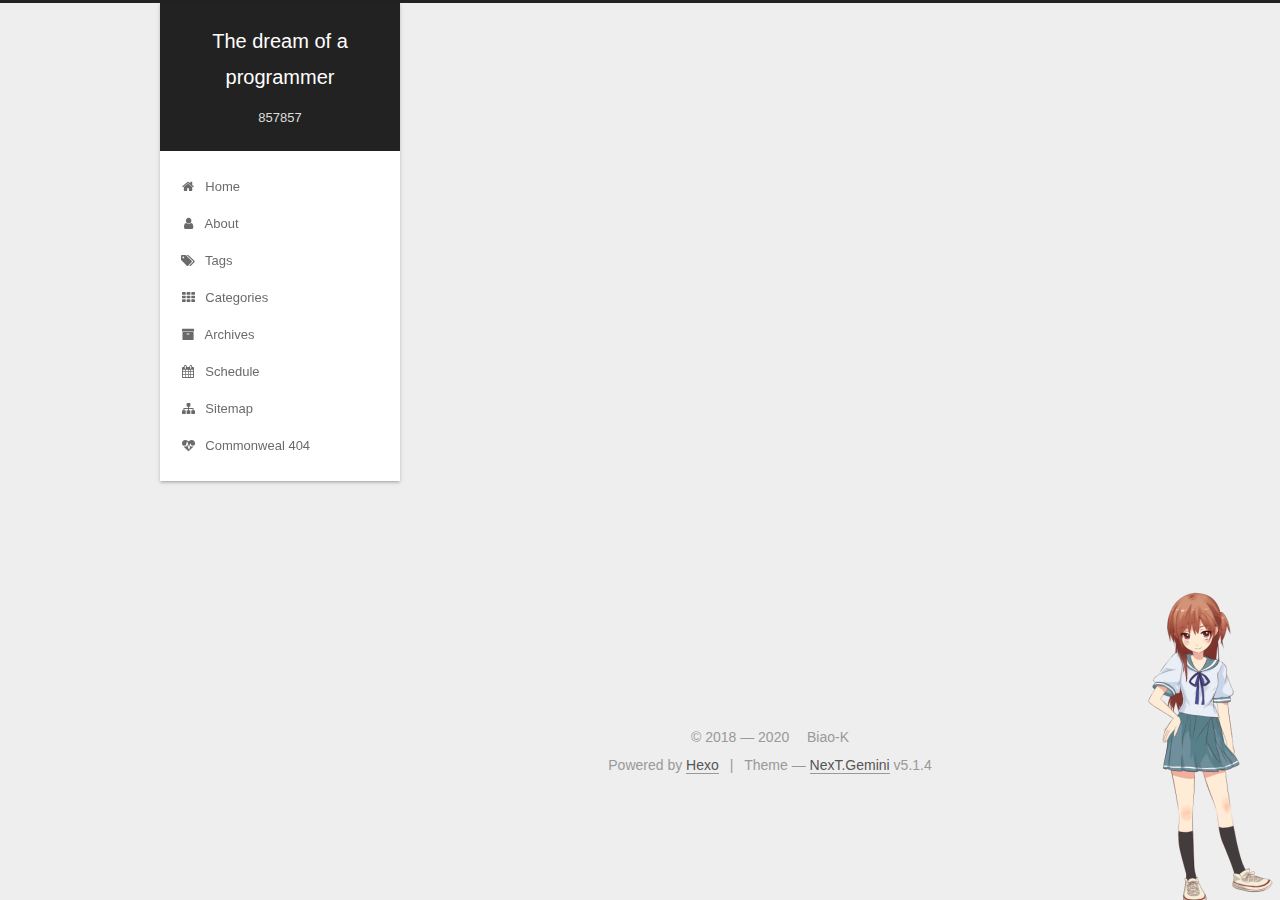
==== archives/index.html @ b8d82d02 "Site updated: 2020-04-16 10:19:57" ====
<!DOCTYPE html>



  


<html class="theme-next gemini use-motion" lang="en">
<head>
  <meta charset="UTF-8"/>
<meta http-equiv="X-UA-Compatible" content="IE=edge" />
<meta name="viewport" content="width=device-width, initial-scale=1, maximum-scale=1"/>
<meta name="theme-color" content="#222">









<meta http-equiv="Cache-Control" content="no-transform" />
<meta http-equiv="Cache-Control" content="no-siteapp" />
















  
  
  <link href="/lib/fancybox/source/jquery.fancybox.css?v=2.1.5" rel="stylesheet" type="text/css" />







<link href="/lib/font-awesome/css/font-awesome.min.css?v=4.6.2" rel="stylesheet" type="text/css" />

<link href="/css/main.css?v=5.1.4" rel="stylesheet" type="text/css" />


  <link rel="apple-touch-icon" sizes="180x180" href="/images/jb.png?v=5.1.4">


  <link rel="icon" type="image/png" sizes="32x32" href="/images/jb.png?v=5.1.4">


  <link rel="icon" type="image/png" sizes="16x16" href="/images/jb.png?v=5.1.4">


  <link rel="mask-icon" href="/images/jb.png?v=5.1.4" color="#222">





  <meta name="keywords" content="Hexo, NexT" />










<meta name="description" content="自己太垃圾了">
<meta property="og:type" content="website">
<meta property="og:title" content="The dream of a programmer">
<meta property="og:url" content="http://yoursite.com/archives/index.html">
<meta property="og:site_name" content="The dream of a programmer">
<meta property="og:description" content="自己太垃圾了">
<meta property="og:locale" content="en_US">
<meta property="article:author" content="Biao-K">
<meta property="article:tag" content="爬虫">
<meta property="article:tag" content="python">
<meta name="twitter:card" content="summary">



<script type="text/javascript" id="hexo.configurations">
  var NexT = window.NexT || {};
  var CONFIG = {
    root: '/',
    scheme: 'Gemini',
    version: '5.1.4',
    sidebar: {"position":"left","display":"post","offset":12,"b2t":false,"scrollpercent":false,"onmobile":false},
    fancybox: true,
    tabs: true,
    motion: {"enable":true,"async":false,"transition":{"post_block":"fadeIn","post_header":"slideDownIn","post_body":"slideDownIn","coll_header":"slideLeftIn","sidebar":"slideUpIn"}},
    duoshuo: {
      userId: '0',
      author: 'Author'
    },
    algolia: {
      applicationID: '',
      apiKey: '',
      indexName: '',
      hits: {"per_page":10},
      labels: {"input_placeholder":"Search for Posts","hits_empty":"We didn't find any results for the search: ${query}","hits_stats":"${hits} results found in ${time} ms"}
    }
  };
</script>



  <link rel="canonical" href="http://yoursite.com/archives/"/>





  <title>Archive | The dream of a programmer</title>
  








<meta name="generator" content="Hexo 4.2.0"></head>

<body itemscope itemtype="http://schema.org/WebPage" lang="en">

  
  
    
  

  <div class="container sidebar-position-left page-archive">
    <div class="headband"></div>

    <header id="header" class="header" itemscope itemtype="http://schema.org/WPHeader">
      <div class="header-inner"><div class="site-brand-wrapper">
  <div class="site-meta ">
    

    <div class="custom-logo-site-title">
      <a href="/"  class="brand" rel="start">
        <span class="logo-line-before"><i></i></span>
        <span class="site-title">The dream of a programmer</span>
        <span class="logo-line-after"><i></i></span>
      </a>
    </div>
      
        <p class="site-subtitle">857857</p>
      
  </div>

  <div class="site-nav-toggle">
    <button>
      <span class="btn-bar"></span>
      <span class="btn-bar"></span>
      <span class="btn-bar"></span>
    </button>
  </div>
</div>

<nav class="site-nav">
  

  
    <ul id="menu" class="menu">
      
        
        <li class="menu-item menu-item-home">
          <a href="/%20" rel="section">
            
              <i class="menu-item-icon fa fa-fw fa-home"></i> <br />
            
            Home
          </a>
        </li>
      
        
        <li class="menu-item menu-item-about">
          <a href="/about/%20" rel="section">
            
              <i class="menu-item-icon fa fa-fw fa-user"></i> <br />
            
            About
          </a>
        </li>
      
        
        <li class="menu-item menu-item-tags">
          <a href="/tags/%20" rel="section">
            
              <i class="menu-item-icon fa fa-fw fa-tags"></i> <br />
            
            Tags
          </a>
        </li>
      
        
        <li class="menu-item menu-item-categories">
          <a href="/categories/%20" rel="section">
            
              <i class="menu-item-icon fa fa-fw fa-th"></i> <br />
            
            Categories
          </a>
        </li>
      
        
        <li class="menu-item menu-item-archives">
          <a href="/archives/%20" rel="section">
            
              <i class="menu-item-icon fa fa-fw fa-archive"></i> <br />
            
            Archives
          </a>
        </li>
      
        
        <li class="menu-item menu-item-schedule">
          <a href="/schedule/%20" rel="section">
            
              <i class="menu-item-icon fa fa-fw fa-calendar"></i> <br />
            
            Schedule
          </a>
        </li>
      
        
        <li class="menu-item menu-item-sitemap">
          <a href="/sitemap.xml%20" rel="section">
            
              <i class="menu-item-icon fa fa-fw fa-sitemap"></i> <br />
            
            Sitemap
          </a>
        </li>
      
        
        <li class="menu-item menu-item-commonweal">
          <a href="/404/%20" rel="section">
            
              <i class="menu-item-icon fa fa-fw fa-heartbeat"></i> <br />
            
            Commonweal 404
          </a>
        </li>
      

      
    </ul>
  

  
</nav>



 </div>
    </header>

    <main id="main" class="main">
      <div class="main-inner">
        <div class="content-wrap">
          <div id="content" class="content">
            

  
  
  
  <div class="post-block archive">
    <div id="posts" class="posts-collapse">
      <span class="archive-move-on"></span>

      <span class="archive-page-counter">
        
        
        
          
        
        Um..! 2 posts in total. Keep on posting.
      </span>

      

        
        
        

        
          
          <div class="collection-title">
            <h1 class="archive-year" id="archive-year-2020">2020</h1>
          </div>
        
        

        

  <article class="post post-type-normal" itemscope itemtype="http://schema.org/Article">
    <header class="post-header">

      <h2 class="post-title">
        
            <a class="post-title-link" href="/2020/04/16/hello-world/" itemprop="url">
              
                <span itemprop="name">Hello World</span>
              
            </a>
        
      </h2>

      <div class="post-meta">
        <time class="post-time" itemprop="dateCreated"
              datetime="2020-04-16T09:15:51+08:00"
              content="2020-04-16" >
          04-16
        </time>
      </div>

    </header>
  </article>



      

        
        
        

        
        

        

  <article class="post post-type-normal" itemscope itemtype="http://schema.org/Article">
    <header class="post-header">

      <h2 class="post-title">
        
            <a class="post-title-link" href="/2020/04/15/%E5%AE%89%E8%A3%85docker/" itemprop="url">
              
                <span itemprop="name">安装docker</span>
              
            </a>
        
      </h2>

      <div class="post-meta">
        <time class="post-time" itemprop="dateCreated"
              datetime="2020-04-15T15:44:01+08:00"
              content="2020-04-15" >
          04-15
        </time>
      </div>

    </header>
  </article>



      

    </div>
  </div>
  
  
  

  



          </div>
          


          

        </div>
        
          
  
  <div class="sidebar-toggle">
    <div class="sidebar-toggle-line-wrap">
      <span class="sidebar-toggle-line sidebar-toggle-line-first"></span>
      <span class="sidebar-toggle-line sidebar-toggle-line-middle"></span>
      <span class="sidebar-toggle-line sidebar-toggle-line-last"></span>
    </div>
  </div>

  <aside id="sidebar" class="sidebar">
    
    <div class="sidebar-inner">

      

      

      <section class="site-overview-wrap sidebar-panel sidebar-panel-active">
        <div class="site-overview">
          <div class="site-author motion-element" itemprop="author" itemscope itemtype="http://schema.org/Person">
            
              <p class="site-author-name" itemprop="name">Biao-K</p>
              <p class="site-description motion-element" itemprop="description">自己太垃圾了</p>
          </div>

          <nav class="site-state motion-element">

            
              <div class="site-state-item site-state-posts">
              
                <a href="/archives/%20%7C%7C%20archive">
              
                  <span class="site-state-item-count">2</span>
                  <span class="site-state-item-name">posts</span>
                </a>
              </div>
            

            

            

          </nav>

          

          

          
          

          
          

          

        </div>
      </section>

      

      

    </div>
  </aside>


        
      </div>
    </main>

    <footer id="footer" class="footer">
      <div class="footer-inner">
        <div class="copyright">&copy; 2018 &mdash; <span itemprop="copyrightYear">2020</span>
  <span class="with-love">
    <i class="fa fa-[object Object]"></i>
  </span>
  <span class="author" itemprop="copyrightHolder">Biao-K</span>

  
</div>


  <div class="powered-by">Powered by <a class="theme-link" target="_blank" href="https://hexo.io">Hexo</a></div>



  <span class="post-meta-divider">|</span>



  <div class="theme-info">Theme &mdash; <a class="theme-link" target="_blank" href="https://github.com/iissnan/hexo-theme-next">NexT.Gemini</a> v5.1.4</div>




        







        
      </div>
    </footer>

    
      <div class="back-to-top">
        <i class="fa fa-arrow-up"></i>
        
      </div>
    

    

  </div>

  

<script type="text/javascript">
  if (Object.prototype.toString.call(window.Promise) !== '[object Function]') {
    window.Promise = null;
  }
</script>









  












  
  
    <script type="text/javascript" src="/lib/jquery/index.js?v=2.1.3"></script>
  

  
  
    <script type="text/javascript" src="/lib/fastclick/lib/fastclick.min.js?v=1.0.6"></script>
  

  
  
    <script type="text/javascript" src="/lib/jquery_lazyload/jquery.lazyload.js?v=1.9.7"></script>
  

  
  
    <script type="text/javascript" src="/lib/velocity/velocity.min.js?v=1.2.1"></script>
  

  
  
    <script type="text/javascript" src="/lib/velocity/velocity.ui.min.js?v=1.2.1"></script>
  

  
  
    <script type="text/javascript" src="/lib/fancybox/source/jquery.fancybox.pack.js?v=2.1.5"></script>
  


  


  <script type="text/javascript" src="/js/src/utils.js?v=5.1.4"></script>

  <script type="text/javascript" src="/js/src/motion.js?v=5.1.4"></script>



  
  


  <script type="text/javascript" src="/js/src/affix.js?v=5.1.4"></script>

  <script type="text/javascript" src="/js/src/schemes/pisces.js?v=5.1.4"></script>



  

  


  <script type="text/javascript" src="/js/src/bootstrap.js?v=5.1.4"></script>



  


  




	





  





  












  





  

  

  

  
  

  

  

  

<script src="/live2dw/lib/L2Dwidget.min.js?094cbace49a39548bed64abff5988b05"></script><script>L2Dwidget.init({"pluginModelPath":"assets/","model":{"jsonPath":"/live2dw/assets/hibiki.model.json"},"display":{"position":"right","width":150,"height":345},"mobile":{"show":true},"log":false,"pluginJsPath":"lib/","pluginRootPath":"live2dw/","tagMode":false});</script></body>
</html>
---- css/main.css ----
/* normalize.css v3.0.2 | MIT License | git.io/normalize */
html {
  font-family: sans-serif; /* 1 */
  -ms-text-size-adjust: 100%; /* 2 */
  -webkit-text-size-adjust: 100%; /* 2 */
}
body {
  margin: 0;
}
article,
aside,
details,
figcaption,
figure,
footer,
header,
hgroup,
main,
menu,
nav,
section,
summary {
  display: block;
}
audio,
canvas,
progress,
video {
  display: inline-block; /* 1 */
  vertical-align: baseline; /* 2 */
}
audio:not([controls]) {
  display: none;
  height: 0;
}
[hidden],
template {
  display: none;
}
a {
  background-color: transparent;
}
a:active,
a:hover {
  outline: 0;
}
abbr[title] {
  border-bottom: 1px dotted;
}
b,
strong {
  font-weight: bold;
}
dfn {
  font-style: italic;
}
h1 {
  font-size: 2em;
  margin: 0.67em 0;
}
mark {
  background: #ff0;
  color: #000;
}
small {
  font-size: 80%;
}
sub,
sup {
  font-size: 75%;
  line-height: 0;
  position: relative;
  vertical-align: baseline;
}
sup {
  top: -0.5em;
}
sub {
  bottom: -0.25em;
}
img {
  border: 0;
}
svg:not(:root) {
  overflow: hidden;
}
figure {
  margin: 1em 40px;
}
hr {
  -moz-box-sizing: content-box;
  box-sizing: content-box;
  height: 0;
}
pre {
  overflow: auto;
}
code,
kbd,
pre,
samp {
  font-family: monospace, monospace;
  font-size: 1em;
}
button,
input,
optgroup,
select,
textarea {
  color: inherit; /* 1 */
  font: inherit; /* 2 */
  margin: 0; /* 3 */
}
button {
  overflow: visible;
}
button,
select {
  text-transform: none;
}
button,
html input[type="button"],
input[type="reset"],
input[type="submit"] {
  -webkit-appearance: button; /* 2 */
  cursor: pointer; /* 3 */
}
button[disabled],
html input[disabled] {
  cursor: default;
}
button::-moz-focus-inner,
input::-moz-focus-inner {
  border: 0;
  padding: 0;
}
input {
  line-height: normal;
}
input[type="checkbox"],
input[type="radio"] {
  box-sizing: border-box; /* 1 */
  padding: 0; /* 2 */
}
input[type="number"]::-webkit-inner-spin-button,
input[type="number"]::-webkit-outer-spin-button {
  height: auto;
}
input[type="search"] {
  -webkit-appearance: textfield; /* 1 */
  -moz-box-sizing: content-box;
  -webkit-box-sizing: content-box; /* 2 */
  box-sizing: content-box;
}
input[type="search"]::-webkit-search-cancel-button,
input[type="search"]::-webkit-search-decoration {
  -webkit-appearance: none;
}
fieldset {
  border: 1px solid #c0c0c0;
  margin: 0 2px;
  padding: 0.35em 0.625em 0.75em;
}
legend {
  border: 0; /* 1 */
  padding: 0; /* 2 */
}
textarea {
  overflow: auto;
}
optgroup {
  font-weight: bold;
}
table {
  border-collapse: collapse;
  border-spacing: 0;
}
td,
th {
  padding: 0;
}
::selection {
  background: #262a30;
  color: #fff;
}
body {
  position: relative;
  font-family: 'Lato', "PingFang SC", "Microsoft YaHei", sans-serif;
  font-size: 14px;
  line-height: 2;
  color: #555;
  background: #eee;
}
@media (max-width: 767px) {
  body {
    padding-right: 0 !important;
  }
}
@media (min-width: 768px) and (max-width: 991px) {
  body {
    padding-right: 0 !important;
  }
}
@media (min-width: 1600px) {
  body {
    font-size: 16px;
  }
}
h1,
h2,
h3,
h4,
h5,
h6 {
  margin: 0;
  padding: 0;
  font-weight: bold;
  line-height: 1.5;
  font-family: 'Lato', "PingFang SC", "Microsoft YaHei", sans-serif;
}
h2,
h3,
h4,
h5,
h6 {
  margin: 20px 0 15px;
}
h1 {
  font-size: 22px;
}
@media (max-width: 767px) {
  h1 {
    font-size: 18px;
  }
}
h2 {
  font-size: 20px;
}
@media (max-width: 767px) {
  h2 {
    font-size: 16px;
  }
}
h3 {
  font-size: 18px;
}
@media (max-width: 767px) {
  h3 {
    font-size: 14px;
  }
}
h4 {
  font-size: 16px;
}
@media (max-width: 767px) {
  h4 {
    font-size: 12px;
  }
}
h5 {
  font-size: 14px;
}
@media (max-width: 767px) {
  h5 {
    font-size: 10px;
  }
}
h6 {
  font-size: 12px;
}
@media (max-width: 767px) {
  h6 {
    font-size: 8px;
  }
}
p {
  margin: 0 0 20px 0;
}
a {
  color: #555;
  text-decoration: none;
  outline: none;
  border-bottom: 1px solid #999;
  word-wrap: break-word;
}
a:hover {
  color: #222;
  border-bottom-color: #222;
}
blockquote {
  margin: 0;
  padding: 0;
}
img {
  display: block;
  margin: auto;
  max-width: 100%;
  height: auto;
}
hr {
  margin: 40px 0;
  height: 3px;
  border: none;
  background-color: #ddd;
  background-image: repeating-linear-gradient(-45deg, #fff, #fff 4px, transparent 4px, transparent 8px);
}
blockquote {
  padding: 0 15px;
  color: #666;
  border-left: 4px solid #ddd;
}
blockquote cite::before {
  content: "-";
  padding: 0 5px;
}
dt {
  font-weight: 700;
}
dd {
  margin: 0;
  padding: 0;
}
kbd {
  border: 1px solid #ccc;
  border-radius: 0.2em;
  box-shadow: 0.1em 0.1em 0.2em rgba(0,0,0,0.1);
  background-color: #f9f9f9;
  font-family: inherit;
  background-image: -webkit-linear-gradient(top, #eee, #fff, #eee);
  padding: 0.1em 0.3em;
  white-space: nowrap;
}
.text-left {
  text-align: left;
}
.text-center {
  text-align: center;
}
.text-right {
  text-align: right;
}
.text-justify {
  text-align: justify;
}
.text-nowrap {
  white-space: nowrap;
}
.text-lowercase {
  text-transform: lowercase;
}
.text-uppercase {
  text-transform: uppercase;
}
.text-capitalize {
  text-transform: capitalize;
}
.center-block {
  display: block;
  margin-left: auto;
  margin-right: auto;
}
.clearfix:before,
.clearfix:after {
  content: " ";
  display: table;
}
.clearfix:after {
  clear: both;
}
.pullquote {
  width: 45%;
}
.pullquote.left {
  float: left;
  margin-left: 5px;
  margin-right: 10px;
}
.pullquote.right {
  float: right;
  margin-left: 10px;
  margin-right: 5px;
}
.affix.affix.affix {
  position: fixed;
}
.translation {
  margin-top: -20px;
  font-size: 14px;
  color: #999;
}
.scrollbar-measure {
  width: 100px;
  height: 100px;
  overflow: scroll;
  position: absolute;
  top: -9999px;
}
.use-motion .motion-element {
  opacity: 0;
}
table {
  margin: 20px 0;
  width: 100%;
  border-collapse: collapse;
  border-spacing: 0;
  border: 1px solid #ddd;
  font-size: 14px;
  table-layout: fixed;
  word-wrap: break-all;
}
table>tbody>tr:nth-of-type(odd) {
  background-color: #f9f9f9;
}
table>tbody>tr:hover {
  background-color: #f5f5f5;
}
caption,
th,
td {
  padding: 8px;
  text-align: left;
  vertical-align: middle;
  font-weight: normal;
}
th,
td {
  border-bottom: 3px solid #ddd;
  border-right: 1px solid #eee;
}
th {
  padding-bottom: 10px;
  font-weight: 700;
}
td {
  border-bottom-width: 1px;
}
html,
body {
  height: 100%;
}
.container {
  position: relative;
  min-height: 100%;
}
.header-inner {
  margin: 0 auto;
  padding: 100px 0 70px;
  width: calc(100% - 252px);
}
@media (min-width: 1600px) {
  .container .header-inner {
    width: 900px;
  }
}
.main {
  padding-bottom: 150px;
}
.main-inner {
  margin: 0 auto;
  width: calc(100% - 252px);
}
@media (min-width: 1600px) {
  .container .main-inner {
    width: 900px;
  }
}
.footer {
  position: absolute;
  left: 0;
  bottom: 0;
  width: 100%;
  min-height: 50px;
}
.footer-inner {
  box-sizing: border-box;
  margin: 20px auto;
  width: calc(100% - 252px);
}
@media (min-width: 1600px) {
  .container .footer-inner {
    width: 900px;
  }
}
pre,
.highlight {
  overflow: auto;
  margin: 20px 0;
  padding: 0;
  font-size: 13px;
  color: #4d4d4c;
  background: #f7f7f7;
  line-height: 1.6;
}
pre,
code {
  font-family: consolas, Menlo, "PingFang SC", "Microsoft YaHei", monospace;
}
code {
  padding: 2px 4px;
  word-wrap: break-word;
  color: #555;
  background: #eee;
  border-radius: 3px;
  font-size: 13px;
}
pre {
  padding: 10px;
}
pre code {
  padding: 0;
  color: #4d4d4c;
  background: none;
  text-shadow: none;
}
.highlight {
  border-radius: 1px;
}
.highlight pre {
  border: none;
  margin: 0;
  padding: 10px 0;
}
.highlight table {
  margin: 0;
  width: auto;
  border: none;
}
.highlight td {
  border: none;
  padding: 0;
}
.highlight figcaption {
  font-size: 1em;
  color: #4d4d4c;
  line-height: 1em;
  margin-bottom: 1em;
}
.highlight figcaption:before,
.highlight figcaption:after {
  content: " ";
  display: table;
}
.highlight figcaption:after {
  clear: both;
}
.highlight figcaption a {
  float: right;
  color: #4d4d4c;
}
.highlight figcaption a:hover {
  border-bottom-color: #4d4d4c;
}
.highlight .gutter pre {
  padding-left: 10px;
  padding-right: 10px;
  color: #869194;
  text-align: right;
  background-color: #eff2f3;
}
.highlight .code pre {
  width: 100%;
  padding-left: 10px;
  padding-right: 10px;
  background-color: #f7f7f7;
}
.highlight .line {
  height: 20px;
}
.gutter {
  -webkit-user-select: none;
  -moz-user-select: none;
  -ms-user-select: none;
  user-select: none;
}
.gist table {
  width: auto;
}
.gist table td {
  border: none;
}
pre .deletion {
  background: #fdd;
}
pre .addition {
  background: #dfd;
}
pre .meta {
  color: #8959a8;
}
pre .comment {
  color: #8e908c;
}
pre .variable,
pre .attribute,
pre .tag,
pre .regexp,
pre .ruby .constant,
pre .xml .tag .title,
pre .xml .pi,
pre .xml .doctype,
pre .html .doctype,
pre .css .id,
pre .css .class,
pre .css .pseudo {
  color: #c82829;
}
pre .number,
pre .preprocessor,
pre .built_in,
pre .literal,
pre .params,
pre .constant,
pre .command {
  color: #f5871f;
}
pre .ruby .class .title,
pre .css .rules .attribute,
pre .string,
pre .value,
pre .inheritance,
pre .header,
pre .ruby .symbol,
pre .xml .cdata,
pre .special,
pre .number,
pre .formula {
  color: #718c00;
}
pre .title,
pre .css .hexcolor {
  color: #3e999f;
}
pre .function,
pre .python .decorator,
pre .python .title,
pre .ruby .function .title,
pre .ruby .title .keyword,
pre .perl .sub,
pre .javascript .title,
pre .coffeescript .title {
  color: #4271ae;
}
pre .keyword,
pre .javascript .function {
  color: #8959a8;
}
.full-image.full-image.full-image.full-image {
  border: none;
  max-width: 100%;
  width: auto;
  margin: 20px auto 25px;
}
@media (min-width: 992px) {
  .full-image.full-image.full-image.full-image {
    max-width: none;
    width: 118%;
    margin: 0 -9%;
  }
}
.blockquote-center,
.page-home .post-type-quote blockquote,
.page-post-detail .post-type-quote blockquote {
  position: relative;
  margin: 40px 0;
  padding: 0;
  border-left: none;
  text-align: center;
}
.blockquote-center::before,
.page-home .post-type-quote blockquote::before,
.page-post-detail .post-type-quote blockquote::before,
.blockquote-center::after,
.page-home .post-type-quote blockquote::after,
.page-post-detail .post-type-quote blockquote::after {
  position: absolute;
  content: ' ';
  display: block;
  width: 100%;
  height: 24px;
  opacity: 0.2;
  background-repeat: no-repeat;
  background-position: 0 -6px;
  background-size: 22px 22px;
}
.blockquote-center::before,
.page-home .post-type-quote blockquote::before,
.page-post-detail .post-type-quote blockquote::before {
  top: -20px;
  background-image: url("../images/quote-l.svg");
  border-top: 1px solid #ccc;
}
.blockquote-center::after,
.page-home .post-type-quote blockquote::after,
.page-post-detail .post-type-quote blockquote::after {
  bottom: -20px;
  background-image: url("../images/quote-r.svg");
  border-bottom: 1px solid #ccc;
  background-position: 100% 8px;
}
.blockquote-center p,
.page-home .post-type-quote blockquote p,
.page-post-detail .post-type-quote blockquote p,
.blockquote-center div,
.page-home .post-type-quote blockquote div,
.page-post-detail .post-type-quote blockquote div {
  text-align: center;
}
.post .post-body .group-picture img {
  box-sizing: border-box;
  padding: 0 3px;
  border: none;
}
.post .group-picture-row {
  overflow: hidden;
  margin-top: 6px;
}
.post .group-picture-row:first-child {
  margin-top: 0;
}
.post .group-picture-column {
  float: left;
}
.page-post-detail .post-body .group-picture-column {
  float: none;
  margin-top: 10px;
  width: auto !important;
}
.page-post-detail .post-body .group-picture-column img {
  margin: 0 auto;
}
.page-archive .group-picture-container {
  overflow: hidden;
}
.page-archive .group-picture-row {
  float: left;
}
.page-archive .group-picture-row:first-child {
  margin-top: 6px;
}
.page-archive .group-picture-column {
  max-width: 150px;
  max-height: 150px;
}
.post-body .note {
  position: relative;
  padding: 15px;
  margin-bottom: 20px;
  border: 1px solid #eee;
  border-left-width: 5px;
  border-radius: 3px;
}
.post-body .note h2,
.post-body .note h3,
.post-body .note h4,
.post-body .note h5,
.post-body .note h6 {
  margin-top: 0;
  margin-bottom: 0;
  border-bottom: initial;
  padding-top: 0 !important;
}
.post-body .note p:first-child,
.post-body .note ul:first-child,
.post-body .note ol:first-child,
.post-body .note table:first-child,
.post-body .note pre:first-child,
.post-body .note blockquote:first-child {
  margin-top: 0;
}
.post-body .note p:last-child,
.post-body .note ul:last-child,
.post-body .note ol:last-child,
.post-body .note table:last-child,
.post-body .note pre:last-child,
.post-body .note blockquote:last-child {
  margin-bottom: 0;
}
.post-body .note.default {
  border-left-color: #777;
}
.post-body .note.default h2,
.post-body .note.default h3,
.post-body .note.default h4,
.post-body .note.default h5,
.post-body .note.default h6 {
  color: #777;
}
.post-body .note.primary {
  border-left-color: #6f42c1;
}
.post-body .note.primary h2,
.post-body .note.primary h3,
.post-body .note.primary h4,
.post-body .note.primary h5,
.post-body .note.primary h6 {
  color: #6f42c1;
}
.post-body .note.info {
  border-left-color: #428bca;
}
.post-body .note.info h2,
.post-body .note.info h3,
.post-body .note.info h4,
.post-body .note.info h5,
.post-body .note.info h6 {
  color: #428bca;
}
.post-body .note.success {
  border-left-color: #5cb85c;
}
.post-body .note.success h2,
.post-body .note.success h3,
.post-body .note.success h4,
.post-body .note.success h5,
.post-body .note.success h6 {
  color: #5cb85c;
}
.post-body .note.warning {
  border-left-color: #f0ad4e;
}
.post-body .note.warning h2,
.post-body .note.warning h3,
.post-body .note.warning h4,
.post-body .note.warning h5,
.post-body .note.warning h6 {
  color: #f0ad4e;
}
.post-body .note.danger {
  border-left-color: #d9534f;
}
.post-body .note.danger h2,
.post-body .note.danger h3,
.post-body .note.danger h4,
.post-body .note.danger h5,
.post-body .note.danger h6 {
  color: #d9534f;
}
.post-body .label {
  display: inline;
  padding: 0 2px;
  white-space: nowrap;
}
.post-body .label.default {
  background-color: #f0f0f0;
}
.post-body .label.primary {
  background-color: #efe6f7;
}
.post-body .label.info {
  background-color: #e5f2f8;
}
.post-body .label.success {
  background-color: #e7f4e9;
}
.post-body .label.warning {
  background-color: #fcf6e1;
}
.post-body .label.danger {
  background-color: #fae8eb;
}
.post-body .tabs {
  position: relative;
  display: block;
  margin-bottom: 20px;
  padding-top: 10px;
}
.post-body .tabs ul.nav-tabs {
  margin: 0;
  padding: 0;
  display: flex;
  margin-bottom: -1px;
}
@media (max-width: 413px) {
  .post-body .tabs ul.nav-tabs {
    display: block;
    margin-bottom: 5px;
  }
}
.post-body .tabs ul.nav-tabs li.tab {
  list-style-type: none !important;
  margin: 0 0.25em 0 0;
  border-top: 3px solid transparent;
  border-left: 1px solid transparent;
  border-right: 1px solid transparent;
}
@media (max-width: 413px) {
  .post-body .tabs ul.nav-tabs li.tab {
    margin: initial;
    border-top: 1px solid transparent;
    border-left: 3px solid transparent;
    border-right: 1px solid transparent;
    border-bottom: 1px solid transparent;
  }
}
.post-body .tabs ul.nav-tabs li.tab a {
  outline: 0;
  border-bottom: initial;
  display: block;
  line-height: 1.8em;
  padding: 0.25em 0.75em;
  transition-duration: 0.2s;
  transition-timing-function: ease-out;
  transition-delay: 0s;
}
.post-body .tabs ul.nav-tabs li.tab a i {
  width: 1.285714285714286em;
}
.post-body .tabs ul.nav-tabs li.tab.active {
  border-top: 3px solid #fc6423;
  border-left: 1px solid #ddd;
  border-right: 1px solid #ddd;
  background-color: #fff;
}
@media (max-width: 413px) {
  .post-body .tabs ul.nav-tabs li.tab.active {
    border-top: 1px solid #ddd;
    border-left: 3px solid #fc6423;
    border-right: 1px solid #ddd;
    border-bottom: 1px solid #ddd;
  }
}
.post-body .tabs ul.nav-tabs li.tab.active a {
  cursor: default;
  color: #555;
}
.post-body .tabs .tab-content {
  background-color: #fff;
}
.post-body .tabs .tab-content .tab-pane {
  border: 1px solid #ddd;
  padding: 20px 20px 0 20px;
}
.post-body .tabs .tab-content .tab-pane:not(.active) {
  display: none !important;
}
.post-body .tabs .tab-content .tab-pane.active {
  display: block !important;
}
.btn {
  display: inline-block;
  padding: 0 20px;
  font-size: 14px;
  color: #555;
  background: #fff;
  border: 2px solid #555;
  text-decoration: none;
  border-radius: 2px;
  transition-property: background-color;
  transition-duration: 0.2s;
  transition-timing-function: ease-in-out;
  transition-delay: 0s;
  line-height: 2;
}
.btn:hover {
  border-color: #222;
  color: #fff;
  background: #222;
}
.btn +.btn {
  margin: 0 0 8px 8px;
}
.btn .fa-fw {
  width: 1.285714285714286em;
  text-align: left;
}
.btn-bar {
  display: block;
  width: 22px;
  height: 2px;
  background: #555;
  border-radius: 1px;
}
.btn-bar+.btn-bar {
  margin-top: 4px;
}
.pagination {
  margin: 120px 0 40px;
  text-align: center;
  border-top: 1px solid #eee;
}
.page-number-basic,
.pagination .prev,
.pagination .next,
.pagination .page-number,
.pagination .space {
  display: inline-block;
  position: relative;
  top: -1px;
  margin: 0 10px;
  padding: 0 11px;
}
@media (max-width: 767px) {
  .page-number-basic,
  .pagination .prev,
  .pagination .next,
  .pagination .page-number,
  .pagination .space {
    margin: 0 5px;
  }
}
.pagination .prev,
.pagination .next,
.pagination .page-number {
  border-bottom: 0;
  border-top: 1px solid #eee;
  transition-property: border-color;
  transition-duration: 0.2s;
  transition-timing-function: ease-in-out;
  transition-delay: 0s;
}
.pagination .prev:hover,
.pagination .next:hover,
.pagination .page-number:hover {
  border-top-color: #222;
}
.pagination .space {
  padding: 0;
  margin: 0;
}
.pagination .prev {
  margin-left: 0;
}
.pagination .next {
  margin-right: 0;
}
.pagination .page-number.current {
  color: #fff;
  background: #ccc;
  border-top-color: #ccc;
}
@media (max-width: 767px) {
  .pagination {
    border-top: none;
  }
  .pagination .prev,
  .pagination .next,
  .pagination .page-number {
    margin-bottom: 10px;
    border-top: 0;
    border-bottom: 1px solid #eee;
    padding: 0 10px;
  }
  .pagination .prev:hover,
  .pagination .next:hover,
  .pagination .page-number:hover {
    border-bottom-color: #222;
  }
}
.comments {
  margin: 60px 20px 0;
}
.tag-cloud {
  text-align: center;
}
.tag-cloud a {
  display: inline-block;
  margin: 10px;
}
.back-to-top {
  box-sizing: border-box;
  position: fixed;
  bottom: -100px;
  right: 30px;
  z-index: 1050;
  padding: 0 6px;
  width: 24px;
  background: #222;
  font-size: 12px;
  opacity: 0.6;
  color: #fff;
  cursor: pointer;
  text-align: center;
  -webkit-transform: translateZ(0);
  transition-property: bottom;
  transition-duration: 0.2s;
  transition-timing-function: ease-in-out;
  transition-delay: 0s;
}
@media (min-width: 768px) and (max-width: 991px) {
  .back-to-top {
    display: none !important;
  }
}
@media (max-width: 767px) {
  .back-to-top {
    display: none !important;
  }
}
.back-to-top.back-to-top-on {
  bottom: 30px;
}
.header {
  background: transparent;
}
.header-inner {
  position: relative;
}
.headband {
  height: 3px;
  background: #222;
}
.site-meta {
  margin: 0;
  text-align: center;
}
@media (max-width: 767px) {
  .site-meta {
    text-align: center;
  }
}
.brand {
  position: relative;
  display: inline-block;
  padding: 0 40px;
  color: #fff;
  background: #222;
  border-bottom: none;
}
.brand:hover {
  color: #fff;
}
.logo {
  display: inline-block;
  margin-right: 5px;
  line-height: 36px;
  vertical-align: top;
}
.site-title {
  display: inline-block;
  vertical-align: top;
  line-height: 36px;
  font-size: 20px;
  font-weight: normal;
  font-family: 'Lato', "PingFang SC", "Microsoft YaHei", sans-serif;
}
.site-subtitle {
  margin-top: 10px;
  font-size: 13px;
  color: #ddd;
}
.use-motion .brand {
  opacity: 0;
}
.use-motion .logo,
.use-motion .site-title,
.use-motion .site-subtitle {
  opacity: 0;
  position: relative;
  top: -10px;
}
.site-nav-toggle {
  display: none;
  position: absolute;
  top: 10px;
  left: 10px;
}
@media (max-width: 767px) {
  .site-nav-toggle {
    display: block;
  }
}
.site-nav-toggle button {
  margin-top: 2px;
  padding: 9px 10px;
  background: transparent;
  border: none;
}
@media (max-width: 767px) {
  .site-nav {
    display: none;
    margin: 0 -10px;
    padding: 0 10px;
    clear: both;
    border-top: 1px solid #ddd;
  }
}
@media (min-width: 768px) and (max-width: 991px) {
  .site-nav {
    display: block !important;
  }
}
@media (min-width: 992px) {
  .site-nav {
    display: block !important;
  }
}
.menu {
  margin-top: 20px;
  padding-left: 0;
  text-align: center;
}
.menu .menu-item {
  display: inline-block;
  margin: 0 10px;
  list-style: none;
}
@media screen and (max-width: 767px) {
  .menu .menu-item {
    margin-top: 10px;
  }
}
.menu .menu-item a {
  display: block;
  font-size: 13px;
  line-height: inherit;
  border-bottom: 1px solid transparent;
  transition-property: border-color;
  transition-duration: 0.2s;
  transition-timing-function: ease-in-out;
  transition-delay: 0s;
}
.menu .menu-item a:hover,
.menu-item-active a {
  border-bottom-color: #222;
}
.menu .menu-item .fa {
  margin-right: 5px;
}
.use-motion .menu-item {
  opacity: 0;
}
.post-body {
  font-family: 'Lato', "PingFang SC", "Microsoft YaHei", sans-serif;
}
@media (max-width: 767px) {
  .post-body {
    word-break: break-word;
  }
}
.post-body .fancybox img {
  display: block !important;
  margin: 0 auto;
  cursor: pointer;
  cursor: zoom-in;
  cursor: -webkit-zoom-in;
}
.post-body .image-caption,
.post-body .figure .caption {
  margin: -20px auto 15px;
  text-align: center;
  font-size: 14px;
  color: #999;
  font-weight: bold;
  line-height: 1;
}
.post-sticky-flag {
  display: inline-block;
  font-size: 16px;
  -ms-transform: rotate(30deg);
  -webkit-transform: rotate(30deg);
  -moz-transform: rotate(30deg);
  -ms-transform: rotate(30deg);
  -o-transform: rotate(30deg);
  transform: rotate(30deg);
}
.use-motion .post-block,
.use-motion .pagination,
.use-motion .comments {
  opacity: 0;
}
.use-motion .post-header {
  opacity: 0;
}
.use-motion .post-body {
  opacity: 0;
}
.use-motion .collection-title {
  opacity: 0;
}
.posts-expand {
  padding-top: 40px;
}
@media (max-width: 767px) {
  .posts-expand {
    margin: 0 20px;
  }
  .post-body pre .gutter pre {
    padding-right: 10px;
  }
  .post-body .highlight {
    margin-left: 0px;
    margin-right: 0px;
    padding: 0;
  }
  .post-body .highlight .gutter pre {
    padding-right: 10px;
  }
}
@media (min-width: 992px) {
  .posts-expand .post-body {
    text-align: justify;
  }
}
.posts-expand .post-body h2,
.posts-expand .post-body h3,
.posts-expand .post-body h4,
.posts-expand .post-body h5,
.posts-expand .post-body h6 {
  padding-top: 10px;
}
.posts-expand .post-body h2 .header-anchor,
.posts-expand .post-body h3 .header-anchor,
.posts-expand .post-body h4 .header-anchor,
.posts-expand .post-body h5 .header-anchor,
.posts-expand .post-body h6 .header-anchor {
  float: right;
  margin-left: 10px;
  color: #ccc;
  border-bottom-style: none;
  visibility: hidden;
}
.posts-expand .post-body h2 .header-anchor:hover,
.posts-expand .post-body h3 .header-anchor:hover,
.posts-expand .post-body h4 .header-anchor:hover,
.posts-expand .post-body h5 .header-anchor:hover,
.posts-expand .post-body h6 .header-anchor:hover {
  color: inherit;
}
.posts-expand .post-body h2:hover .header-anchor,
.posts-expand .post-body h3:hover .header-anchor,
.posts-expand .post-body h4:hover .header-anchor,
.posts-expand .post-body h5:hover .header-anchor,
.posts-expand .post-body h6:hover .header-anchor {
  visibility: visible;
}
.posts-expand .post-body ul li {
  list-style: circle;
}
.posts-expand .post-body img {
  box-sizing: border-box;
  margin: auto;
  padding: 3px;
  border: 1px solid #ddd;
}
.posts-expand .post-body .fancybox img {
  margin: 0 auto 25px;
}
@media (max-width: 767px) {
  .posts-collapse {
    margin: 0 20px;
  }
  .posts-collapse .post-title,
  .posts-collapse .post-meta {
    display: block;
    width: auto;
    text-align: left;
  }
}
.posts-collapse {
  position: relative;
  z-index: 1010;
  margin-left: 55px;
}
.posts-collapse::after {
  content: " ";
  position: absolute;
  top: 20px;
  left: 0;
  margin-left: -2px;
  width: 4px;
  height: 100%;
  background: #f5f5f5;
  z-index: -1;
}
@media (max-width: 767px) {
  .posts-collapse {
    margin: 0 20px;
  }
}
.posts-collapse .collection-title {
  position: relative;
  margin: 60px 0;
}
.posts-collapse .collection-title h1,
.posts-collapse .collection-title h2 {
  margin-left: 20px;
}
.posts-collapse .collection-title small {
  color: #bbb;
  margin-left: 5px;
}
.posts-collapse .collection-title::before {
  content: " ";
  position: absolute;
  left: 0;
  top: 50%;
  margin-left: -4px;
  margin-top: -4px;
  width: 8px;
  height: 8px;
  background: #bbb;
  border-radius: 50%;
}
.posts-collapse .post {
  margin: 30px 0;
}
.posts-collapse .post-header {
  position: relative;
  transition-duration: 0.2s;
  transition-timing-function: ease-in-out;
  transition-delay: 0s;
  transition-property: border;
  border-bottom: 1px dashed #ccc;
}
.posts-collapse .post-header::before {
  content: " ";
  position: absolute;
  left: 0;
  top: 12px;
  width: 6px;
  height: 6px;
  margin-left: -4px;
  background: #bbb;
  border-radius: 50%;
  border: 1px solid #fff;
  transition-duration: 0.2s;
  transition-timing-function: ease-in-out;
  transition-delay: 0s;
  transition-property: background;
}
.posts-collapse .post-header:hover {
  border-bottom-color: #666;
}
.posts-collapse .post-header:hover::before {
  background: #222;
}
.posts-collapse .post-meta {
  position: absolute;
  font-size: 12px;
  left: 20px;
  top: 5px;
}
.posts-collapse .post-comments-count {
  display: none;
}
.posts-collapse .post-title {
  margin-left: 60px;
  font-size: 16px;
  font-weight: normal;
  line-height: inherit;
}
.posts-collapse .post-title::after {
  margin-left: 3px;
  opacity: 0.6;
}
.posts-collapse .post-title a {
  color: #666;
  border-bottom: none;
}
.page-home .post-type-quote .post-header,
.page-post-detail .post-type-quote .post-header,
.page-home .post-type-quote .post-tags,
.page-post-detail .post-type-quote .post-tags {
  display: none;
}
.posts-expand .post-title {
  text-align: center;
  word-break: break-word;
  font-weight: 400;
}
.posts-expand .post-title-link {
  display: inline-block;
  position: relative;
  color: #555;
  border-bottom: none;
  line-height: 1.2;
  vertical-align: top;
}
.posts-expand .post-title-link::before {
  content: "";
  position: absolute;
  width: 100%;
  height: 2px;
  bottom: 0;
  left: 0;
  background-color: #000;
  visibility: hidden;
  -webkit-transform: scaleX(0);
  -moz-transform: scaleX(0);
  -ms-transform: scaleX(0);
  -o-transform: scaleX(0);
  transform: scaleX(0);
  transition-duration: 0.2s;
  transition-timing-function: ease-in-out;
  transition-delay: 0s;
}
.posts-expand .post-title-link:hover::before {
  visibility: visible;
  -webkit-transform: scaleX(1);
  -moz-transform: scaleX(1);
  -ms-transform: scaleX(1);
  -o-transform: scaleX(1);
  transform: scaleX(1);
}
.posts-expand .post-title-link .fa {
  font-size: 16px;
}
.posts-expand .post-meta {
  margin: 3px 0 60px 0;
  color: #999;
  font-family: 'Lato', "PingFang SC", "Microsoft YaHei", sans-serif;
  font-size: 12px;
  text-align: center;
}
.posts-expand .post-meta .post-category-list {
  display: inline-block;
  margin: 0;
  padding: 3px;
}
.posts-expand .post-meta .post-category-list-link {
  color: #999;
}
.posts-expand .post-meta .post-description {
  font-size: 14px;
  margin-top: 2px;
}
.post-meta-divider {
  margin: 0 0.5em;
}
.post-meta-item-icon {
  margin-right: 3px;
}
@media (min-width: 768px) and (max-width: 991px) {
  .post-meta-item-icon {
    display: inline-block;
  }
}
@media (max-width: 767px) {
  .post-meta-item-icon {
    display: inline-block;
  }
}
@media (min-width: 768px) and (max-width: 991px) {
  .post-meta-item-text {
    display: none;
  }
}
@media (max-width: 767px) {
  .post-meta-item-text {
    display: none;
  }
}
@media (max-width: 767px) {
  .posts-expand .post-comments-count {
    display: none;
  }
}
.post-button {
  margin-top: 40px;
}
.posts-expand .post-tags {
  margin-top: 40px;
  text-align: center;
}
.posts-expand .post-tags a {
  display: inline-block;
  margin-right: 10px;
  font-size: 13px;
}
.post-nav {
  display: table;
  margin-top: 15px;
  width: 100%;
  border-top: 1px solid #eee;
}
.post-nav-divider {
  display: table-cell;
  width: 10%;
}
.post-nav-item {
  display: table-cell;
  padding: 10px 0 0 0;
  width: 45%;
  vertical-align: top;
}
.post-nav-item a {
  position: relative;
  display: block;
  line-height: 25px;
  font-size: 14px;
  color: #555;
  border-bottom: none;
}
.post-nav-item a:hover {
  color: #222;
  border-bottom: none;
}
.post-nav-item a:active {
  top: 2px;
}
.post-nav-item .fa {
  position: absolute;
  top: 8px;
  left: 0;
  font-size: 12px;
}
.post-nav-next a {
  padding-left: 15px;
}
.post-nav-prev {
  text-align: right;
}
.post-nav-prev a {
  padding-right: 15px;
}
.post-nav-prev .fa {
  right: 0;
  left: auto;
}
.posts-expand .post-eof {
  display: block;
  margin: 80px auto 60px;
  width: 8%;
  height: 1px;
  background: #ccc;
  text-align: center;
}
.post:last-child .post-eof.post-eof.post-eof {
  display: none;
}
.post-gallery {
  display: table;
  table-layout: fixed;
  width: 100%;
  border-collapse: separate;
}
.post-gallery-row {
  display: table-row;
}
.post-gallery .post-gallery-img {
  display: table-cell;
  text-align: center;
  vertical-align: middle;
  border: none;
}
.post-gallery .post-gallery-img img {
  max-width: 100%;
  max-height: 100%;
  border: none;
}
.fancybox-close,
.fancybox-close:hover {
  border: none;
}
.rtl.post-body p,
.rtl.post-body a,
.rtl.post-body h1,
.rtl.post-body h2,
.rtl.post-body h3,
.rtl.post-body h4,
.rtl.post-body h5,
.rtl.post-body h6,
.rtl.post-body li,
.rtl.post-body ul,
.rtl.post-body ol {
  direction: rtl;
  font-family: UKIJ Ekran;
}
.rtl.post-title {
  font-family: UKIJ Ekran;
}
.sidebar {
  position: fixed;
  right: 0;
  top: 0;
  bottom: 0;
  width: 0;
  z-index: 1040;
  box-shadow: inset 0 2px 6px #000;
  background: #222;
  -webkit-transform: translateZ(0);
}
.sidebar a {
  color: #999;
  border-bottom-color: #555;
}
.sidebar a:hover {
  color: #eee;
}
@media (min-width: 768px) and (max-width: 991px) {
  .sidebar {
    display: none !important;
  }
}
@media (max-width: 767px) {
  .sidebar {
    display: none !important;
  }
}
.sidebar-inner {
  position: relative;
  padding: 20px 10px;
  color: #999;
  text-align: center;
}
.site-overview-wrap {
  overflow: hidden;
}
.site-overview {
  overflow-y: auto;
  overflow-x: hidden;
}
.sidebar-toggle {
  position: fixed;
  right: 30px;
  bottom: 45px;
  width: 14px;
  height: 14px;
  padding: 5px;
  background: #222;
  line-height: 0;
  z-index: 1050;
  cursor: pointer;
  -webkit-transform: translateZ(0);
}
@media (min-width: 768px) and (max-width: 991px) {
  .sidebar-toggle {
    display: none !important;
  }
}
@media (max-width: 767px) {
  .sidebar-toggle {
    display: none !important;
  }
}
.sidebar-toggle-line {
  position: relative;
  display: inline-block;
  vertical-align: top;
  height: 2px;
  width: 100%;
  background: #fff;
  margin-top: 3px;
}
.sidebar-toggle-line:first-child {
  margin-top: 0;
}
.site-author-image {
  display: block;
  margin: 0 auto;
  padding: 2px;
  max-width: 120px;
  height: auto;
  border: 1px solid #eee;
}
.site-author-name {
  margin: 0;
  text-align: center;
  color: #222;
  font-weight: 600;
}
.site-description {
  margin-top: 0;
  text-align: center;
  font-size: 13px;
  color: #999;
}
.site-state {
  overflow: hidden;
  line-height: 1.4;
  white-space: nowrap;
  text-align: center;
}
.site-state-item {
  display: inline-block;
  padding: 0 15px;
  border-left: 1px solid #eee;
}
.site-state-item:first-child {
  border-left: none;
}
.site-state-item a {
  border-bottom: none;
}
.site-state-item-count {
  display: block;
  text-align: center;
  color: inherit;
  font-weight: 600;
  font-size: 16px;
}
.site-state-item-name {
  font-size: 13px;
  color: #999;
}
.feed-link {
  margin-top: 20px;
}
.feed-link a {
  display: inline-block;
  padding: 0 15px;
  color: #fc6423;
  border: 1px solid #fc6423;
  border-radius: 4px;
}
.feed-link a i {
  color: #fc6423;
  font-size: 14px;
}
.feed-link a:hover {
  color: #fff;
  background: #fc6423;
}
.feed-link a:hover i {
  color: #fff;
}
.links-of-author {
  margin-top: 20px;
}
.links-of-author a {
  display: inline-block;
  vertical-align: middle;
  margin-right: 10px;
  margin-bottom: 10px;
  border-bottom-color: #555;
  font-size: 13px;
}
.links-of-author a:before {
  display: inline-block;
  vertical-align: middle;
  margin-right: 3px;
  content: " ";
  width: 4px;
  height: 4px;
  border-radius: 50%;
  background: #ffff52;
}
.links-of-blogroll {
  font-size: 13px;
}
.links-of-blogroll-title {
  margin-top: 20px;
  font-size: 14px;
  font-weight: 600;
}
.links-of-blogroll-list {
  margin: 0;
  padding: 0;
  list-style: none;
}
.links-of-blogroll-item {
  padding: 2px 10px;
}
.links-of-blogroll-item a {
  max-width: 280px;
  box-sizing: border-box;
  display: inline-block;
  overflow: hidden;
  white-space: nowrap;
  text-overflow: ellipsis;
}
.sidebar-nav {
  margin: 0 0 20px;
  padding-left: 0;
}
.sidebar-nav li {
  display: inline-block;
  cursor: pointer;
  border-bottom: 1px solid transparent;
  font-size: 14px;
  color: #555;
}
.sidebar-nav li:hover {
  color: #fc6423;
}
.page-post-detail .sidebar-nav-toc {
  padding: 0 5px;
}
.page-post-detail .sidebar-nav-overview {
  margin-left: 10px;
}
.sidebar-nav .sidebar-nav-active {
  color: #fc6423;
  border-bottom-color: #fc6423;
}
.sidebar-nav .sidebar-nav-active:hover {
  color: #fc6423;
}
.sidebar-panel {
  display: none;
}
.sidebar-panel-active {
  display: block;
}
.post-toc-empty {
  font-size: 14px;
  color: #666;
}
.post-toc-wrap {
  overflow: hidden;
}
.post-toc {
  overflow: auto;
}
.post-toc ol {
  margin: 0;
  padding: 0 2px 5px 10px;
  text-align: left;
  list-style: none;
  font-size: 14px;
}
.post-toc ol > ol {
  padding-left: 0;
}
.post-toc ol a {
  transition-duration: 0.2s;
  transition-timing-function: ease-in-out;
  transition-delay: 0s;
  transition-property: all;
  color: #666;
  border-bottom-color: #ccc;
}
.post-toc ol a:hover {
  color: #000;
  border-bottom-color: #000;
}
.post-toc .nav-item {
  overflow: hidden;
  text-overflow: ellipsis;
  text-align: justify;
  white-space: nowrap;
  line-height: 1.8;
}
.post-toc .nav .nav-child {
  display: none;
}
.post-toc .nav .active > .nav-child {
  display: block;
}
.post-toc .nav .active-current > .nav-child {
  display: block;
}
.post-toc .nav .active-current > .nav-child > .nav-item {
  display: block;
}
.post-toc .nav .active > a {
  color: #fc6423;
  border-bottom-color: #fc6423;
}
.post-toc .nav .active-current > a {
  color: #fc6423;
}
.post-toc .nav .active-current > a:hover {
  color: #fc6423;
}
.footer {
  font-size: 14px;
  color: #999;
}
.footer img {
  border: none;
}
.footer-inner {
  text-align: center;
}
.with-love {
  display: inline-block;
  margin: 0 5px;
}
.powered-by,
.theme-info {
  display: inline-block;
}
.cc-license {
  margin-top: 10px;
  text-align: center;
}
.cc-license .cc-opacity {
  opacity: 0.7;
  border-bottom: none;
}
.cc-license .cc-opacity:hover {
  opacity: 0.9;
}
.cc-license img {
  display: inline-block;
}
.theme-next #ds-thread #ds-reset {
  color: #555;
}
.theme-next #ds-thread #ds-reset .ds-replybox {
  margin-bottom: 30px;
}
.theme-next #ds-thread #ds-reset .ds-replybox .ds-avatar,
.theme-next #ds-reset .ds-avatar img {
  box-shadow: none;
}
.theme-next #ds-thread #ds-reset .ds-textarea-wrapper {
  border-color: #c7d4e1;
  background: none;
  border-top-right-radius: 3px;
  border-top-left-radius: 3px;
}
.theme-next #ds-thread #ds-reset .ds-textarea-wrapper textarea {
  height: 60px;
}
.theme-next #ds-reset .ds-rounded-top {
  border-radius: 0;
}
.theme-next #ds-thread #ds-reset .ds-post-toolbar {
  box-sizing: border-box;
  border: 1px solid #c7d4e1;
  background: #f6f8fa;
}
.theme-next #ds-thread #ds-reset .ds-post-options {
  height: 40px;
  border: none;
  background: none;
}
.theme-next #ds-thread #ds-reset .ds-toolbar-buttons {
  top: 11px;
}
.theme-next #ds-thread #ds-reset .ds-sync {
  top: 5px;
}
.theme-next #ds-thread #ds-reset .ds-post-button {
  top: 4px;
  right: 5px;
  width: 90px;
  height: 30px;
  border: 1px solid #c5ced7;
  border-radius: 3px;
  background-image: linear-gradient(#fbfbfc, #f5f7f9);
  color: #60676d;
}
.theme-next #ds-thread #ds-reset .ds-post-button:hover {
  background-position: 0 -30px;
  color: #60676d;
}
.theme-next #ds-thread #ds-reset .ds-comments-info {
  padding: 10px 0;
}
.theme-next #ds-thread #ds-reset .ds-sort {
  display: none;
}
.theme-next #ds-thread #ds-reset li.ds-tab a.ds-current {
  border: none;
  background: #f6f8fa;
  color: #60676d;
}
.theme-next #ds-thread #ds-reset li.ds-tab a.ds-current:hover {
  background-color: #e9f0f7;
  color: #60676d;
}
.theme-next #ds-thread #ds-reset li.ds-tab a {
  border-radius: 2px;
  padding: 5px;
}
.theme-next #ds-thread #ds-reset .ds-login-buttons p {
  color: #999;
  line-height: 36px;
}
.theme-next #ds-thread #ds-reset .ds-login-buttons .ds-service-list li {
  height: 28px;
}
.theme-next #ds-thread #ds-reset .ds-service-list a {
  background: none;
  padding: 5px;
  border: 1px solid;
  border-radius: 3px;
  text-align: center;
}
.theme-next #ds-thread #ds-reset .ds-service-list a:hover {
  color: #fff;
  background: #666;
}
.theme-next #ds-thread #ds-reset .ds-service-list .ds-weibo {
  color: #fc9b00;
  border-color: #fc9b00;
}
.theme-next #ds-thread #ds-reset .ds-service-list .ds-weibo:hover {
  background: #fc9b00;
}
.theme-next #ds-thread #ds-reset .ds-service-list .ds-qq {
  color: #60a3ec;
  border-color: #60a3ec;
}
.theme-next #ds-thread #ds-reset .ds-service-list .ds-qq:hover {
  background: #60a3ec;
}
.theme-next #ds-thread #ds-reset .ds-service-list .ds-renren {
  color: #2e7ac4;
  border-color: #2e7ac4;
}
.theme-next #ds-thread #ds-reset .ds-service-list .ds-renren:hover {
  background: #2e7ac4;
}
.theme-next #ds-thread #ds-reset .ds-service-list .ds-douban {
  color: #37994c;
  border-color: #37994c;
}
.theme-next #ds-thread #ds-reset .ds-service-list .ds-douban:hover {
  background: #37994c;
}
.theme-next #ds-thread #ds-reset .ds-service-list .ds-kaixin {
  color: #fef20d;
  border-color: #fef20d;
}
.theme-next #ds-thread #ds-reset .ds-service-list .ds-kaixin:hover {
  background: #fef20d;
}
.theme-next #ds-thread #ds-reset .ds-service-list .ds-netease {
  color: #f00;
  border-color: #f00;
}
.theme-next #ds-thread #ds-reset .ds-service-list .ds-netease:hover {
  background: #f00;
}
.theme-next #ds-thread #ds-reset .ds-service-list .ds-sohu {
  color: #ffcb05;
  border-color: #ffcb05;
}
.theme-next #ds-thread #ds-reset .ds-service-list .ds-sohu:hover {
  background: #ffcb05;
}
.theme-next #ds-thread #ds-reset .ds-service-list .ds-baidu {
  color: #2831e0;
  border-color: #2831e0;
}
.theme-next #ds-thread #ds-reset .ds-service-list .ds-baidu:hover {
  background: #2831e0;
}
.theme-next #ds-thread #ds-reset .ds-service-list .ds-google {
  color: #166bec;
  border-color: #166bec;
}
.theme-next #ds-thread #ds-reset .ds-service-list .ds-google:hover {
  background: #166bec;
}
.theme-next #ds-thread #ds-reset .ds-service-list .ds-weixin {
  color: #00ce0d;
  border-color: #00ce0d;
}
.theme-next #ds-thread #ds-reset .ds-service-list .ds-weixin:hover {
  background: #00ce0d;
}
.theme-next #ds-thread #ds-reset .ds-service-list .ds-more-services {
  border: none;
}
.theme-next #ds-thread #ds-reset .ds-service-list .ds-more-services:hover {
  background: none;
}
.theme-next #ds-reset .duoshuo-ua-admin {
  display: inline-block;
  color: #f00;
}
.theme-next #ds-reset .duoshuo-ua-platform,
.theme-next #ds-reset .duoshuo-ua-browser {
  color: #ccc;
}
.theme-next #ds-reset .duoshuo-ua-platform .fa,
.theme-next #ds-reset .duoshuo-ua-browser .fa {
  display: inline-block;
  margin-right: 3px;
}
.theme-next #ds-reset .duoshuo-ua-separator {
  display: inline-block;
  margin-left: 5px;
}
.theme-next .this_ua {
  background-color: #ccc !important;
  border-radius: 4px;
  padding: 0 5px !important;
  margin: 1px 1px !important;
  border: 1px solid #bbb !important;
  color: #fff;
  display: inline-block !important;
}
.theme-next .this_ua.admin {
  background-color: #d9534f !important;
  border-color: #d9534f !important;
}
.theme-next .this_ua.platform.iOS,
.theme-next .this_ua.platform.Mac,
.theme-next .this_ua.platform.Windows {
  background-color: #39b3d7 !important;
  border-color: #46b8da !important;
}
.theme-next .this_ua.platform.Linux {
  background-color: #3a3a3a !important;
  border-color: #1f1f1f !important;
}
.theme-next .this_ua.platform.Android {
  background-color: #00c47d !important;
  border-color: #01b171 !important;
}
.theme-next .this_ua.browser.Mobile,
.theme-next .this_ua.browser.Chrome {
  background-color: #5cb85c !important;
  border-color: #4cae4c !important;
}
.theme-next .this_ua.browser.Firefox {
  background-color: #f0ad4e !important;
  border-color: #eea236 !important;
}
.theme-next .this_ua.browser.Maxthon,
.theme-next .this_ua.browser.IE {
  background-color: #428bca !important;
  border-color: #357ebd !important;
}
.theme-next .this_ua.browser.baidu,
.theme-next .this_ua.browser.UCBrowser,
.theme-next .this_ua.browser.Opera {
  background-color: #d9534f !important;
  border-color: #d43f3a !important;
}
.theme-next .this_ua.browser.Android,
.theme-next .this_ua.browser.QQBrowser {
  background-color: #78ace9 !important;
  border-color: #4cae4c !important;
}
.post-spread {
  margin-top: 20px;
  text-align: center;
}
.jiathis_style {
  display: inline-block;
}
.jiathis_style a {
  border: none;
}
.fa {
  font-family: FontAwesome !important;
}
.post-spread {
  margin-top: 20px;
  text-align: center;
}
.bdshare-slide-button-box a {
  border: none;
}
.bdsharebuttonbox {
  display: inline-block;
}
.bdsharebuttonbox a {
  border: none;
}
.local-search-pop-overlay {
  position: fixed;
  width: 100%;
  height: 100%;
  top: 0;
  left: 0;
  z-index: 2080;
  background-color: rgba(0,0,0,0.3);
}
.local-search-popup {
  display: none;
  position: fixed;
  top: 10%;
  left: 50%;
  margin-left: -350px;
  width: 700px;
  height: 80%;
  padding: 0;
  background: #fff;
  color: #333;
  z-index: 9999;
  border-radius: 5px;
}
@media (max-width: 767px) {
  .local-search-popup {
    padding: 0;
    top: 0;
    left: 0;
    margin: 0;
    width: 100%;
    height: 100%;
    border-radius: 0;
  }
}
.local-search-popup ul.search-result-list {
  padding: 0;
  margin: 0 5px;
}
.local-search-popup p.search-result {
  border-bottom: 1px dashed #ccc;
  padding: 5px 0;
}
.local-search-popup a.search-result-title {
  font-weight: bold;
  font-size: 16px;
}
.local-search-popup .search-keyword {
  border-bottom: 1px dashed #f00;
  font-weight: bold;
  color: #f00;
}
.local-search-popup .local-search-header {
  padding: 5px;
  height: 36px;
  background: #f5f5f5;
  border-top-left-radius: 5px;
  border-top-right-radius: 5px;
}
.local-search-popup #local-search-result {
  overflow: auto;
  position: relative;
  padding: 5px 25px;
  height: calc(100% - 55px);
}
.local-search-popup .local-search-input-wrapper {
  display: inline-block;
  width: calc(100% - 90px);
  height: 36px;
  line-height: 36px;
  padding: 0 5px;
}
.local-search-popup .local-search-input-wrapper input {
  padding: 8px 0;
  height: 20px;
  display: block;
  width: 100%;
  outline: none;
  border: none;
  background: transparent;
  vertical-align: middle;
}
.local-search-popup .search-icon,
.local-search-popup .popup-btn-close {
  display: inline-block;
  font-size: 18px;
  color: #999;
  height: 36px;
  width: 18px;
  padding-left: 10px;
  padding-right: 10px;
}
.local-search-popup .search-icon {
  float: left;
}
.local-search-popup .popup-btn-close {
  border-left: 1px solid #eee;
  float: right;
  cursor: pointer;
}
.local-search-popup #no-result {
  position: absolute;
  left: 50%;
  top: 50%;
  -webkit-transform: translate(-50%, -50%);
  -webkit-transform: translate(-50%, -50%);
  -moz-transform: translate(-50%, -50%);
  -ms-transform: translate(-50%, -50%);
  -o-transform: translate(-50%, -50%);
  transform: translate(-50%, -50%);
  color: #ccc;
}
.site-uv,
.site-pv,
.page-pv {
  display: inline-block;
}
.site-uv .busuanzi-value,
.site-pv .busuanzi-value,
.page-pv .busuanzi-value {
  margin: 0 5px;
}
.site-uv {
  margin-right: 10px;
}
.site-uv::after {
  content: "|";
  padding-left: 10px;
}
.page-archive .archive-page-counter {
  position: relative;
  top: 3px;
  left: 20px;
}
@media (max-width: 767px) {
  .page-archive .archive-page-counter {
    top: 5px;
  }
}
.page-archive .posts-collapse .archive-move-on {
  position: absolute;
  top: 11px;
  left: 0;
  margin-left: -6px;
  width: 10px;
  height: 10px;
  opacity: 0.5;
  background: #555;
  border: 1px solid #fff;
  border-radius: 50%;
}
.category-all-page .category-all-title {
  text-align: center;
}
.category-all-page .category-all {
  margin-top: 20px;
}
.category-all-page .category-list {
  margin: 0;
  padding: 0;
  list-style: none;
}
.category-all-page .category-list-item {
  margin: 5px 10px;
}
.category-all-page .category-list-count {
  color: #bbb;
}
.category-all-page .category-list-count:before {
  display: inline;
  content: " (";
}
.category-all-page .category-list-count:after {
  display: inline;
  content: ") ";
}
.category-all-page .category-list-child {
  padding-left: 10px;
}
#schedule ul#event-list {
  padding-left: 30px;
}
#schedule ul#event-list hr {
  margin: 20px 0 45px 0 !important;
  background: #222;
}
#schedule ul#event-list hr:after {
  display: inline-block;
  content: 'NOW';
  background: #222;
  color: #fff;
  font-weight: bold;
  text-align: right;
  padding: 0 5px;
}
#schedule ul#event-list li.event {
  margin: 20px 0px;
  background: #f9f9f9;
  padding-left: 10px;
  min-height: 40px;
}
#schedule ul#event-list li.event h2.event-summary {
  margin: 0;
  padding-bottom: 3px;
}
#schedule ul#event-list li.event h2.event-summary:before {
  display: inline-block;
  font-family: FontAwesome;
  font-size: 8px;
  content: '\f111';
  vertical-align: middle;
  margin-right: 25px;
  color: #bbb;
}
#schedule ul#event-list li.event span.event-relative-time {
  display: inline-block;
  font-size: 12px;
  font-weight: 400;
  padding-left: 12px;
  color: #bbb;
}
#schedule ul#event-list li.event span.event-details {
  display: block;
  color: #bbb;
  margin-left: 56px;
  padding-top: 3px;
  padding-bottom: 6px;
  text-indent: -24px;
  line-height: 18px;
}
#schedule ul#event-list li.event span.event-details:before {
  text-indent: 0;
  display: inline-block;
  width: 14px;
  font-family: FontAwesome;
  text-align: center;
  margin-right: 9px;
  color: #bbb;
}
#schedule ul#event-list li.event span.event-details.event-location:before {
  content: '\f041';
}
#schedule ul#event-list li.event span.event-details.event-duration:before {
  content: '\f017';
}
#schedule ul#event-list li.event-past {
  background: #fcfcfc;
}
#schedule ul#event-list li.event-past > * {
  opacity: 0.6;
}
#schedule ul#event-list li.event-past h2.event-summary {
  color: #bbb;
}
#schedule ul#event-list li.event-past h2.event-summary:before {
  color: #dfdfdf;
}
#schedule ul#event-list li.event-now {
  background: #222;
  color: #fff;
  padding: 15px 0 15px 10px;
}
#schedule ul#event-list li.event-now h2.event-summary:before {
  -webkit-transform: scale(1.2);
  -moz-transform: scale(1.2);
  -ms-transform: scale(1.2);
  -o-transform: scale(1.2);
  transform: scale(1.2);
  color: #fff;
  animation: dot-flash 1s alternate infinite ease-in-out;
}
#schedule ul#event-list li.event-now * {
  color: #fff !important;
}
@-moz-keyframes dot-flash {
  from {
    opacity: 1;
    -webkit-transform: scale(1.1);
    -moz-transform: scale(1.1);
    -ms-transform: scale(1.1);
    -o-transform: scale(1.1);
    transform: scale(1.1);
  }
  to {
    opacity: 0;
    -webkit-transform: scale(1);
    -moz-transform: scale(1);
    -ms-transform: scale(1);
    -o-transform: scale(1);
    transform: scale(1);
  }
}
@-webkit-keyframes dot-flash {
  from {
    opacity: 1;
    -webkit-transform: scale(1.1);
    -moz-transform: scale(1.1);
    -ms-transform: scale(1.1);
    -o-transform: scale(1.1);
    transform: scale(1.1);
  }
  to {
    opacity: 0;
    -webkit-transform: scale(1);
    -moz-transform: scale(1);
    -ms-transform: scale(1);
    -o-transform: scale(1);
    transform: scale(1);
  }
}
@-o-keyframes dot-flash {
  from {
    opacity: 1;
    -webkit-transform: scale(1.1);
    -moz-transform: scale(1.1);
    -ms-transform: scale(1.1);
    -o-transform: scale(1.1);
    transform: scale(1.1);
  }
  to {
    opacity: 0;
    -webkit-transform: scale(1);
    -moz-transform: scale(1);
    -ms-transform: scale(1);
    -o-transform: scale(1);
    transform: scale(1);
  }
}
@keyframes dot-flash {
  from {
    opacity: 1;
    -webkit-transform: scale(1.1);
    -moz-transform: scale(1.1);
    -ms-transform: scale(1.1);
    -o-transform: scale(1.1);
    transform: scale(1.1);
  }
  to {
    opacity: 0;
    -webkit-transform: scale(1);
    -moz-transform: scale(1);
    -ms-transform: scale(1);
    -o-transform: scale(1);
    transform: scale(1);
  }
}
.page-post-detail .sidebar-toggle-line {
  background: #fc6423;
}
.page-post-detail .comments {
  overflow: hidden;
}
.header {
  position: relative;
  margin: 0 auto;
  width: 75%;
}
@media (min-width: 768px) and (max-width: 991px) {
  .header {
    width: auto;
  }
}
@media (max-width: 767px) {
  .header {
    width: auto;
  }
}
.header-inner {
  position: absolute;
  top: 0;
  overflow: hidden;
  padding: 0;
  width: 240px;
  background: #fff;
  box-shadow: 0 2px 2px 0 rgba(0,0,0,0.12), 0 3px 1px -2px rgba(0,0,0,0.06), 0 1px 5px 0 rgba(0,0,0,0.12);
  border-radius: initial;
}
@media (min-width: 1600px) {
  .container .header-inner {
    width: 240px;
  }
}
@media (min-width: 768px) and (max-width: 991px) {
  .header-inner {
    position: relative;
    width: auto;
    border-radius: initial;
  }
}
@media (max-width: 767px) {
  .header-inner {
    position: relative;
    width: auto;
    border-radius: initial;
  }
}
.main:before,
.main:after {
  content: " ";
  display: table;
}
.main:after {
  clear: both;
}
@media (min-width: 768px) and (max-width: 991px) {
  .main {
    padding-bottom: 100px;
  }
}
@media (max-width: 767px) {
  .main {
    padding-bottom: 100px;
  }
}
.container .main-inner {
  width: 75%;
}
@media (min-width: 768px) and (max-width: 991px) {
  .container .main-inner {
    width: auto;
  }
}
@media (max-width: 767px) {
  .container .main-inner {
    width: auto;
  }
}
.content-wrap {
  float: right;
  box-sizing: border-box;
  padding: 40px;
  width: calc(100% - 252px);
  background: #fff;
  min-height: 700px;
  box-shadow: 0 2px 2px 0 rgba(0,0,0,0.12), 0 3px 1px -2px rgba(0,0,0,0.06), 0 1px 5px 0 rgba(0,0,0,0.12);
  border-radius: initial;
}
@media (min-width: 768px) and (max-width: 991px) {
  .content-wrap {
    width: 100%;
    padding: 20px;
    border-radius: initial;
  }
}
@media (max-width: 767px) {
  .content-wrap {
    width: 100%;
    padding: 20px;
    min-height: auto;
    border-radius: initial;
  }
}
.sidebar {
  position: static;
  float: left;
  margin-top: 300px;
  width: 240px;
  background: #eee;
  box-shadow: none;
}
@media (min-width: 768px) and (max-width: 991px) {
  .sidebar {
    display: none;
  }
}
@media (max-width: 767px) {
  .sidebar {
    display: none;
  }
}
.sidebar-toggle {
  display: none;
}
.footer-inner {
  width: 75%;
  padding-left: 260px;
}
@media (min-width: 768px) and (max-width: 991px) {
  .footer-inner {
    width: auto;
    padding-left: 0 !important;
    padding-right: 0 !important;
  }
}
@media (max-width: 767px) {
  .footer-inner {
    width: auto;
    padding-left: 0 !important;
    padding-right: 0 !important;
  }
}
.sidebar-position-right .header-inner {
  right: 0;
}
.sidebar-position-right .content-wrap {
  float: left;
}
.sidebar-position-right .sidebar {
  float: right;
}
.sidebar-position-right .footer-inner {
  padding-left: 0;
  padding-right: 260px;
}
.site-brand-wrapper {
  position: relative;
}
.site-meta {
  padding: 20px 0;
  color: #fff;
  background: #222;
}
@media (min-width: 768px) and (max-width: 991px) {
  .site-meta {
    box-shadow: 0 0 16px rgba(0,0,0,0.5);
  }
}
@media (max-width: 767px) {
  .site-meta {
    box-shadow: 0 0 16px rgba(0,0,0,0.5);
  }
}
.brand {
  padding: 0;
  background: none;
}
.brand:hover {
  color: #fff;
}
.site-subtitle {
  margin: 10px 10px 0;
  font-weight: initial;
}
.site-search form {
  display: none;
}
.site-nav {
  border-top: none;
}
@media (min-width: 768px) and (max-width: 991px) {
  .site-nav {
    display: none !important;
  }
}
@media (min-width: 768px) and (max-width: 991px) {
  .site-nav-on {
    display: block !important;
  }
}
.menu .menu-item {
  display: block;
  margin: 0;
}
.menu .menu-item a {
  position: relative;
  box-sizing: border-box;
  padding: 5px 20px;
  text-align: left;
  line-height: inherit;
  transition-property: background-color;
  transition-duration: 0.2s;
  transition-timing-function: ease-in-out;
  transition-delay: 0s;
}
.menu .menu-item a:hover,
.menu-item-active a {
  background: #f9f9f9;
  border-bottom-color: #fff;
}
.menu .menu-item br {
  display: none;
}
.menu-item-active a:after {
  content: " ";
  position: absolute;
  top: 50%;
  margin-top: -3px;
  right: 15px;
  width: 6px;
  height: 6px;
  border-radius: 50%;
  background-color: #bbb;
}
.btn-bar {
  background-color: #fff;
}
.site-nav-toggle {
  left: 20px;
  top: 50%;
  -webkit-transform: translateY(-50%);
  -webkit-transform: translateY(-50%);
  -moz-transform: translateY(-50%);
  -ms-transform: translateY(-50%);
  -o-transform: translateY(-50%);
  transform: translateY(-50%);
}
@media (min-width: 768px) and (max-width: 991px) {
  .site-nav-toggle {
    display: block;
  }
}
.use-motion .sidebar .motion-element {
  opacity: 1;
}
.sidebar {
  margin-left: -100%;
  right: auto;
  bottom: auto;
  -webkit-transform: none;
}
.sidebar-inner {
  box-sizing: border-box;
  width: 240px;
  color: #555;
  background: #fff;
  box-shadow: 0 2px 2px 0 rgba(0,0,0,0.12), 0 3px 1px -2px rgba(0,0,0,0.06), 0 1px 5px 0 rgba(0,0,0,0.12), 0 -1px 0.5px 0 rgba(0,0,0,0.09);
  border-radius: initial;
  opacity: 0;
}
.sidebar-inner.affix {
  position: fixed;
  top: 12px;
}
.sidebar-inner.affix-bottom {
  position: absolute;
}
.site-overview {
  text-align: left;
}
.site-author:before,
.site-author:after {
  content: " ";
  display: table;
}
.site-author:after {
  clear: both;
}
.sidebar a {
  color: #555;
}
.sidebar a:hover {
  color: #222;
}
.site-state-item {
  padding: 0 10px;
}
.links-of-author-item a:before {
  display: none;
}
.links-of-author-item a {
  border-bottom: none;
  text-decoration: underline;
}
.feed-link {
  border-top: 1px dotted #ccc;
  border-bottom: 1px dotted #ccc;
  text-align: center;
}
.feed-link a {
  display: block;
  color: #fc6423;
  border: none;
}
.feed-link a:hover {
  background: none;
  color: #e34603;
}
.feed-link a:hover i {
  color: #e34603;
}
.links-of-author {
  display: flex;
  flex-wrap: wrap;
  justify-content: center;
}
.links-of-author-item {
  margin: 5px 0 0;
  width: 50%;
}
.links-of-author-item a {
  max-width: 216px;
  box-sizing: border-box;
  display: inline-block;
  margin-right: 0;
  margin-bottom: 0;
  padding: 0 5px;
  overflow: hidden;
  white-space: nowrap;
  text-overflow: ellipsis;
}
.links-of-author-item a {
  display: block;
  text-decoration: none;
}
.links-of-author-item a:hover {
  border-radius: 4px;
  background: #eee;
}
.links-of-author-item .fa {
  margin-right: 2px;
  font-size: 16px;
}
.links-of-author-item .fa-globe {
  font-size: 15px;
}
.links-of-blogroll {
  text-align: center;
  margin-top: 20px;
  padding: 3px 0 0;
  border-top: 1px dotted #ccc;
}
.links-of-blogroll-title {
  margin-top: 0;
}
.links-of-blogroll-item {
  padding: 0;
}
.links-of-blogroll-inline:before,
.links-of-blogroll-inline:after {
  content: " ";
  display: table;
}
.links-of-blogroll-inline:after {
  clear: both;
}
.links-of-blogroll-inline .links-of-blogroll-item {
  margin: 5px 0 0;
  width: 50%;
  display: inline-block;
  width: unset;
}
.links-of-blogroll-inline .links-of-blogroll-item a {
  max-width: 216px;
  box-sizing: border-box;
  display: inline-block;
  margin-right: 0;
  margin-bottom: 0;
  padding: 0 5px;
  overflow: hidden;
  white-space: nowrap;
  text-overflow: ellipsis;
}
.content-wrap {
  padding: initial;
  background: initial;
  box-shadow: initial;
  border-radius: initial;
}
.post-block {
  padding: 40px;
  background: #fff;
  box-shadow: 0 2px 2px 0 rgba(0,0,0,0.12), 0 3px 1px -2px rgba(0,0,0,0.06), 0 1px 5px 0 rgba(0,0,0,0.12);
  border-radius: initial;
}
#posts > article + article .post-block {
  margin-top: 12px;
  box-shadow: 0 2px 2px 0 rgba(0,0,0,0.12), 0 3px 1px -2px rgba(0,0,0,0.06), 0 1px 5px 0 rgba(0,0,0,0.12), 0 -1px 0.5px 0 rgba(0,0,0,0.09);
  border-radius: initial;
}
.comments {
  padding: 40px;
  margin: initial;
  margin-top: 12px;
  background: #fff;
  box-shadow: 0 2px 2px 0 rgba(0,0,0,0.12), 0 3px 1px -2px rgba(0,0,0,0.06), 0 1px 5px 0 rgba(0,0,0,0.12), 0 -1px 0.5px 0 rgba(0,0,0,0.09);
  border-radius: initial;
}
.posts-expand {
  padding-top: initial;
}
.post-nav-divider {
  width: 4%;
}
.post-nav-item {
  width: 48%;
}
.post-eof,
.post-spread {
  display: none !important;
}
.pagination {
  margin: 12px 0 0;
  border-top: initial;
  background: #fff;
  box-shadow: 0 2px 2px 0 rgba(0,0,0,0.12), 0 3px 1px -2px rgba(0,0,0,0.06), 0 1px 5px 0 rgba(0,0,0,0.12), 0 -1px 0.5px 0 rgba(0,0,0,0.09);
  border-radius: initial;
  padding: 10px 0 10px;
}
.pagination .prev,
.pagination .next,
.pagination .page-number {
  margin-bottom: initial;
  top: initial;
}
.main {
  padding-bottom: initial;
}
.footer {
  bottom: auto;
}
.post-header h1,
.post-header h2 {
  margin: initial;
}
.posts-expand .post-title-link {
  line-height: inherit;
}
.posts-expand .post-title {
  font-size: 1.7em;
}
.post-body h1 {
  font-size: 1.6em;
  border-bottom: 1px solid #eee;
}
.post-body h2 {
  font-size: 1.45em;
  border-bottom: 1px solid #eee;
}
.post-body h3 {
  font-size: 1.3em;
  border-bottom: 1px dotted #eee;
}
.post-body h4 {
  font-size: 1.2em;
}
.post-body h5 {
  font-size: 1.07em;
}
.post-body h6 {
  font-size: 1.03em;
}
@media (min-width: 768px) and (max-width: 991px) {
  .content-wrap {
    padding: 10px;
  }
  .posts-expand {
    margin: initial;
  }
  .posts-expand .post-button {
    margin-top: 20px;
  }
  .post-block {
    padding: 20px;
    box-shadow: 0 2px 2px 0 rgba(0,0,0,0.12), 0 3px 1px -2px rgba(0,0,0,0.06), 0 1px 5px 0 rgba(0,0,0,0.12), 0 -1px 0.5px 0 rgba(0,0,0,0.09);
    border-radius: initial;
  }
  #posts > article + article .post-block {
    margin-top: 10px;
  }
  .comments {
    margin-top: 10px;
    padding: 10px 20px;
  }
  .pagination {
    margin: 10px 0 0;
  }
}
@media (max-width: 767px) {
  .content-wrap {
    padding: 8px;
  }
  .posts-expand {
    margin: initial;
  }
  .posts-expand .post-button {
    margin-top: 12px;
  }
  .posts-expand img {
    padding: initial !important;
  }
  .post-block {
    padding: 12px;
    min-height: auto;
    box-shadow: 0 2px 2px 0 rgba(0,0,0,0.12), 0 3px 1px -2px rgba(0,0,0,0.06), 0 1px 5px 0 rgba(0,0,0,0.12), 0 -1px 0.5px 0 rgba(0,0,0,0.09);
    border-radius: initial;
  }
  #posts > article + article .post-block {
    margin-top: 8px;
  }
  .comments {
    margin-top: 8px;
    padding: 0 12px;
  }
  .pagination {
    margin: 8px 0 0;
  }
}
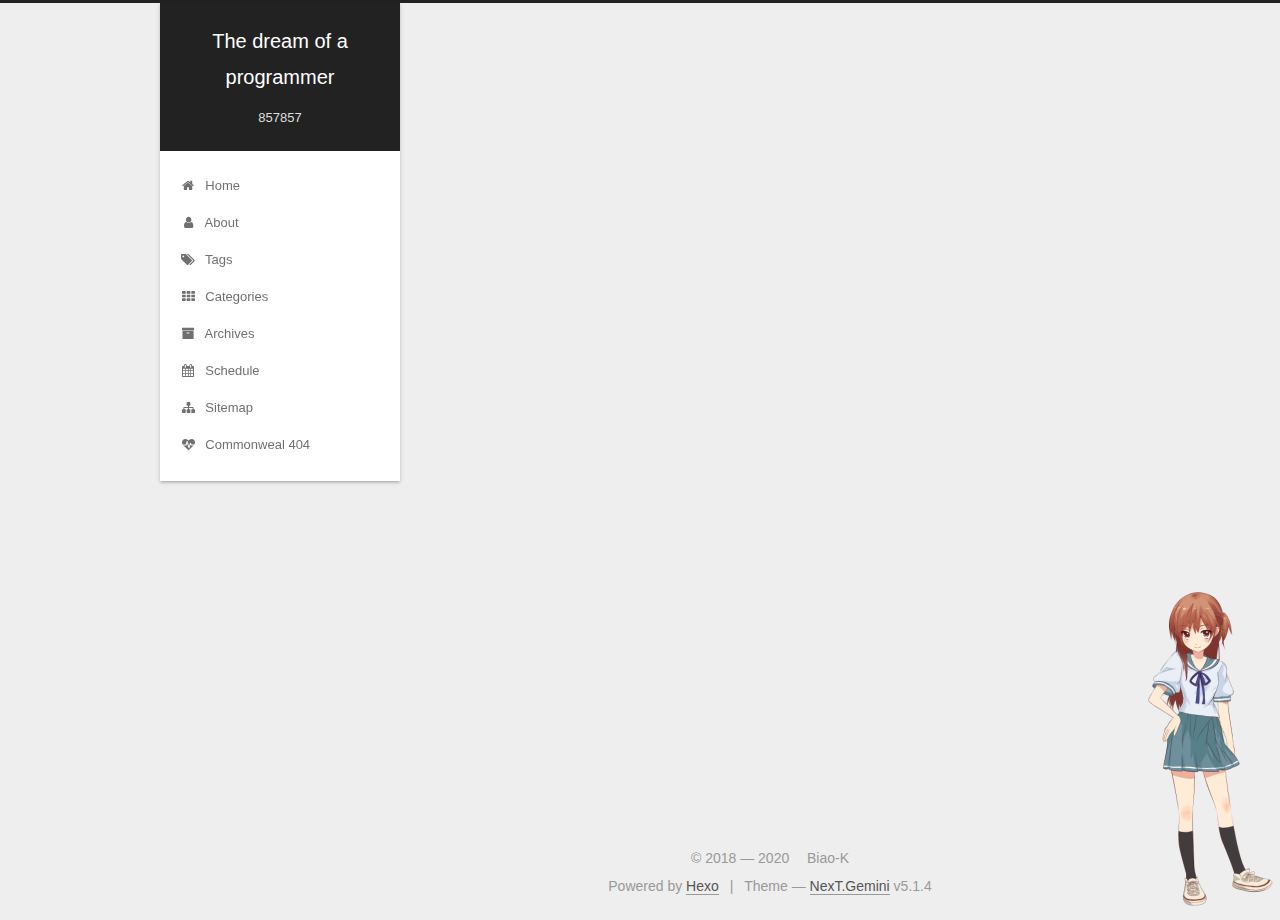
==== commit 4b0aecc2: "Site updated: 2020-04-16 10:35:33" ====
--- a/archives/index.html
+++ b/archives/index.html
@@ -99,7 +99,7 @@
     root: '/',
     scheme: 'Gemini',
     version: '5.1.4',
-    sidebar: {"position":"left","display":"post","offset":12,"b2t":false,"scrollpercent":false,"onmobile":false},
+    sidebar: {"position":"left","display":"post","offset":12,"b2t":true,"scrollpercent":true,"onmobile":false},
     fancybox: true,
     tabs: true,
     motion: {"enable":true,"async":false,"transition":{"post_block":"fadeIn","post_header":"slideDownIn","post_body":"slideDownIn","coll_header":"slideLeftIn","sidebar":"slideUpIn"}},
@@ -441,11 +441,45 @@
           
 
           
-
-          
-          
-
-          
+            <div class="links-of-author motion-element">
+                
+                  <span class="links-of-author-item">
+                    <a href="https://github.com/Biao-K.github.io" target="_blank" title="GitHub">
+                      
+                        <i class="fa fa-fw fa-github"></i>GitHub</a>
+                  </span>
+                
+                  <span class="links-of-author-item">
+                    <a href="https://www.774943580@qq.com" target="_blank" title="E-Mail">
+                      
+                        <i class="fa fa-fw fa-envelope"></i>E-Mail</a>
+                  </span>
+                
+            </div>
+          
+
+          
+          
+
+          
+          
+            <div class="links-of-blogroll motion-element links-of-blogroll-block">
+              <div class="links-of-blogroll-title">
+                <i class="fa  fa-fw fa-link"></i>
+                Links
+              </div>
+              <ul class="links-of-blogroll-list">
+                
+                  <li class="links-of-blogroll-item">
+                    <a href="https://www.baidu.com/" title="Baidu" target="_blank">Baidu</a>
+                  </li>
+                
+                  <li class="links-of-blogroll-item">
+                    <a href="https://github.com/" title="Github" target="_blank">Github</a>
+                  </li>
+                
+              </ul>
+            </div>
           
 
           
@@ -455,6 +489,13 @@
 
       
 
+      
+        <div class="back-to-top">
+          <i class="fa fa-arrow-up"></i>
+          
+            <span id="scrollpercent"><span>0</span>%</span>
+          
+        </div>
       
 
     </div>
@@ -503,11 +544,6 @@
     </footer>
 
     
-      <div class="back-to-top">
-        <i class="fa fa-arrow-up"></i>
-        
-      </div>
-    
 
     
 
--- a/css/main.css
+++ b/css/main.css
@@ -1057,25 +1057,21 @@
   margin: 10px;
 }
 .back-to-top {
-  box-sizing: border-box;
-  position: fixed;
-  bottom: -100px;
-  right: 30px;
-  z-index: 1050;
-  padding: 0 6px;
-  width: 24px;
-  background: #222;
+  display: none;
+  margin: 20px -10px -20px;
+  background: #eee;
   font-size: 12px;
   opacity: 0.6;
-  color: #fff;
   cursor: pointer;
   text-align: center;
   -webkit-transform: translateZ(0);
-  transition-property: bottom;
   transition-duration: 0.2s;
   transition-timing-function: ease-in-out;
   transition-delay: 0s;
 }
+.back-to-top:hover {
+  opacity: 0.8;
+}
 @media (min-width: 768px) and (max-width: 991px) {
   .back-to-top {
     display: none !important;
@@ -1087,7 +1083,7 @@
   }
 }
 .back-to-top.back-to-top-on {
-  bottom: 30px;
+  display: block;
 }
 .header {
   background: transparent;
@@ -1823,7 +1819,7 @@
   width: 4px;
   height: 4px;
   border-radius: 50%;
-  background: #ffff52;
+  background: #d57800;
 }
 .links-of-blogroll {
   font-size: 13px;
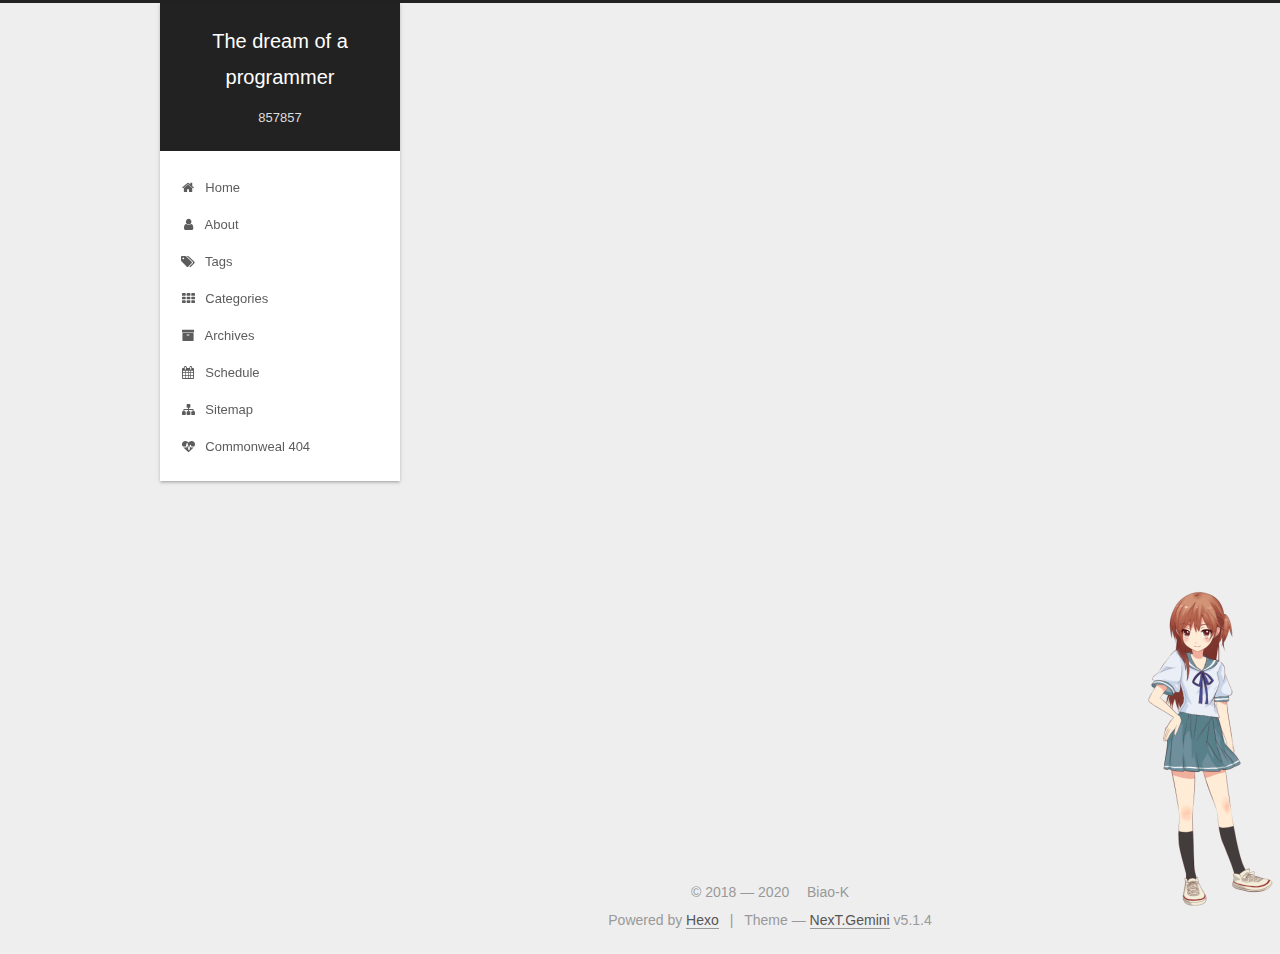
==== commit 26267af8: "Site updated: 2020-04-16 10:55:42" ====
--- a/archives/index.html
+++ b/archives/index.html
@@ -415,6 +415,10 @@
         <div class="site-overview">
           <div class="site-author motion-element" itemprop="author" itemscope itemtype="http://schema.org/Person">
             
+              <img class="site-author-image" itemprop="image"
+                src="/%5Bobject%20Object%5D"
+                alt="Biao-K" />
+            
               <p class="site-author-name" itemprop="name">Biao-K</p>
               <p class="site-description motion-element" itemprop="description">自己太垃圾了</p>
           </div>
--- a/css/main.css
+++ b/css/main.css
@@ -1819,7 +1819,7 @@
   width: 4px;
   height: 4px;
   border-radius: 50%;
-  background: #d57800;
+  background: #87ffff;
 }
 .links-of-blogroll {
   font-size: 13px;
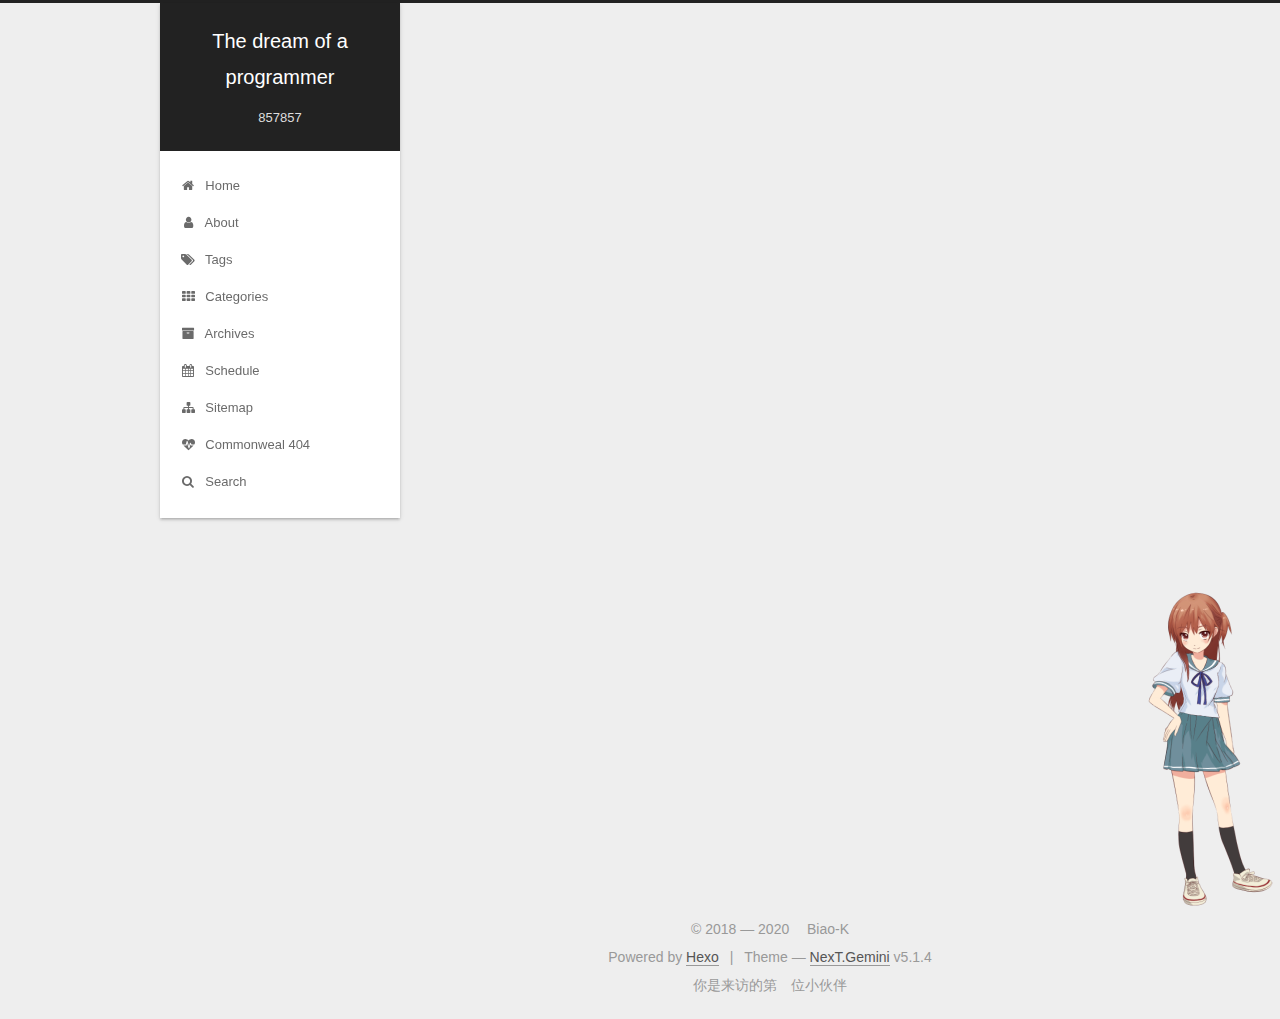
==== commit 6d8e0127: "Site updated: 2020-04-16 11:41:29" ====
--- a/archives/index.html
+++ b/archives/index.html
@@ -261,9 +261,43 @@
       
 
       
+        <li class="menu-item menu-item-search">
+          
+            <a href="javascript:;" class="popup-trigger">
+          
+            
+              <i class="menu-item-icon fa fa-search fa-fw"></i> <br />
+            
+            Search
+          </a>
+        </li>
+      
     </ul>
   
 
+  
+    <div class="site-search">
+      
+  <div class="popup search-popup local-search-popup">
+  <div class="local-search-header clearfix">
+    <span class="search-icon">
+      <i class="fa fa-search"></i>
+    </span>
+    <span class="popup-btn-close">
+      <i class="fa fa-times-circle"></i>
+    </span>
+    <div class="local-search-input-wrapper">
+      <input autocomplete="off"
+             placeholder="Searching..." spellcheck="false"
+             type="text" id="local-search-input">
+    </div>
+  </div>
+  <div id="local-search-result"></div>
+</div>
+
+
+
+    </div>
   
 </nav>
 
@@ -536,6 +570,20 @@
 
 
         
+<div class="busuanzi-count">
+  <script async src="https://dn-lbstatics.qbox.me/busuanzi/2.3/busuanzi.pure.mini.js"></script>
+
+  
+    <span class="site-uv">
+      你是来访的第
+      <span class="busuanzi-value" id="busuanzi_value_site_uv"></span>
+      位小伙伴
+    </span>
+  
+
+  
+</div>
+
 
 
 
@@ -672,15 +720,461 @@
 
 
 
-
-
-  
-
-
-
-
-
-  
+  <script src="//cdn1.lncld.net/static/js/3.0.4/av-min.js"></script>
+  <script src="//unpkg.com/valine/dist/Valine.min.js"></script>
+  
+  <script type="text/javascript">
+    var GUEST = ['nick','mail','link'];
+    var guest = 'nick,mail,link';
+    guest = guest.split(',').filter(item=>{
+      return GUEST.indexOf(item)>-1;
+    });
+    new Valine({
+        el: '#comments' ,
+        verify: false,
+        notify: false,
+        appId: 'ASzlEgDDVgek9518mpWXHQDk-gzGzoHsz',
+        appKey: 'HBxabqQqvYrnf6xsYUj4wELc',
+        placeholder: 'www.774943580@qq.com',
+        avatar:'wavatar',
+        guest_info:guest,
+        pageSize:'10' || 10,
+    });
+  </script>
+
+
+
+  
+
+  <script type="text/javascript">
+    // Popup Window;
+    var isfetched = false;
+    var isXml = true;
+    // Search DB path;
+    var search_path = "";
+    if (search_path.length === 0) {
+      search_path = "search.xml";
+    } else if (/json$/i.test(search_path)) {
+      isXml = false;
+    }
+    var path = "/" + search_path;
+    // monitor main search box;
+
+    var onPopupClose = function (e) {
+      $('.popup').hide();
+      $('#local-search-input').val('');
+      $('.search-result-list').remove();
+      $('#no-result').remove();
+      $(".local-search-pop-overlay").remove();
+      $('body').css('overflow', '');
+    }
+
+    function proceedsearch() {
+      $("body")
+        .append('<div class="search-popup-overlay local-search-pop-overlay"></div>')
+        .css('overflow', 'hidden');
+      $('.search-popup-overlay').click(onPopupClose);
+      $('.popup').toggle();
+      var $localSearchInput = $('#local-search-input');
+      $localSearchInput.attr("autocapitalize", "none");
+      $localSearchInput.attr("autocorrect", "off");
+      $localSearchInput.focus();
+    }
+
+    // search function;
+    var searchFunc = function(path, search_id, content_id) {
+      'use strict';
+
+      // start loading animation
+      $("body")
+        .append('<div class="search-popup-overlay local-search-pop-overlay">' +
+          '<div id="search-loading-icon">' +
+          '<i class="fa fa-spinner fa-pulse fa-5x fa-fw"></i>' +
+          '</div>' +
+          '</div>')
+        .css('overflow', 'hidden');
+      $("#search-loading-icon").css('margin', '20% auto 0 auto').css('text-align', 'center');
+
+      $.ajax({
+        url: path,
+        dataType: isXml ? "xml" : "json",
+        async: true,
+        success: function(res) {
+          // get the contents from search data
+          isfetched = true;
+          $('.popup').detach().appendTo('.header-inner');
+          var datas = isXml ? $("entry", res).map(function() {
+            return {
+              title: $("title", this).text(),
+              content: $("content",this).text(),
+              url: $("url" , this).text()
+            };
+          }).get() : res;
+          var input = document.getElementById(search_id);
+          var resultContent = document.getElementById(content_id);
+          var inputEventFunction = function() {
+            var searchText = input.value.trim().toLowerCase();
+            var keywords = searchText.split(/[\s\-]+/);
+            if (keywords.length > 1) {
+              keywords.push(searchText);
+            }
+            var resultItems = [];
+            if (searchText.length > 0) {
+              // perform local searching
+              datas.forEach(function(data) {
+                var isMatch = false;
+                var hitCount = 0;
+                var searchTextCount = 0;
+                var title = data.title.trim();
+                var titleInLowerCase = title.toLowerCase();
+                var content = data.content.trim().replace(/<[^>]+>/g,"");
+                var contentInLowerCase = content.toLowerCase();
+                var articleUrl = decodeURIComponent(data.url);
+                var indexOfTitle = [];
+                var indexOfContent = [];
+                // only match articles with not empty titles
+                if(title != '') {
+                  keywords.forEach(function(keyword) {
+                    function getIndexByWord(word, text, caseSensitive) {
+                      var wordLen = word.length;
+                      if (wordLen === 0) {
+                        return [];
+                      }
+                      var startPosition = 0, position = [], index = [];
+                      if (!caseSensitive) {
+                        text = text.toLowerCase();
+                        word = word.toLowerCase();
+                      }
+                      while ((position = text.indexOf(word, startPosition)) > -1) {
+                        index.push({position: position, word: word});
+                        startPosition = position + wordLen;
+                      }
+                      return index;
+                    }
+
+                    indexOfTitle = indexOfTitle.concat(getIndexByWord(keyword, titleInLowerCase, false));
+                    indexOfContent = indexOfContent.concat(getIndexByWord(keyword, contentInLowerCase, false));
+                  });
+                  if (indexOfTitle.length > 0 || indexOfContent.length > 0) {
+                    isMatch = true;
+                    hitCount = indexOfTitle.length + indexOfContent.length;
+                  }
+                }
+
+                // show search results
+
+                if (isMatch) {
+                  // sort index by position of keyword
+
+                  [indexOfTitle, indexOfContent].forEach(function (index) {
+                    index.sort(function (itemLeft, itemRight) {
+                      if (itemRight.position !== itemLeft.position) {
+                        return itemRight.position - itemLeft.position;
+                      } else {
+                        return itemLeft.word.length - itemRight.word.length;
+                      }
+                    });
+                  });
+
+                  // merge hits into slices
+
+                  function mergeIntoSlice(text, start, end, index) {
+                    var item = index[index.length - 1];
+                    var position = item.position;
+                    var word = item.word;
+                    var hits = [];
+                    var searchTextCountInSlice = 0;
+                    while (position + word.length <= end && index.length != 0) {
+                      if (word === searchText) {
+                        searchTextCountInSlice++;
+                      }
+                      hits.push({position: position, length: word.length});
+                      var wordEnd = position + word.length;
+
+                      // move to next position of hit
+
+                      index.pop();
+                      while (index.length != 0) {
+                        item = index[index.length - 1];
+                        position = item.position;
+                        word = item.word;
+                        if (wordEnd > position) {
+                          index.pop();
+                        } else {
+                          break;
+                        }
+                      }
+                    }
+                    searchTextCount += searchTextCountInSlice;
+                    return {
+                      hits: hits,
+                      start: start,
+                      end: end,
+                      searchTextCount: searchTextCountInSlice
+                    };
+                  }
+
+                  var slicesOfTitle = [];
+                  if (indexOfTitle.length != 0) {
+                    slicesOfTitle.push(mergeIntoSlice(title, 0, title.length, indexOfTitle));
+                  }
+
+                  var slicesOfContent = [];
+                  while (indexOfContent.length != 0) {
+                    var item = indexOfContent[indexOfContent.length - 1];
+                    var position = item.position;
+                    var word = item.word;
+                    // cut out 100 characters
+                    var start = position - 20;
+                    var end = position + 80;
+                    if(start < 0){
+                      start = 0;
+                    }
+                    if (end < position + word.length) {
+                      end = position + word.length;
+                    }
+                    if(end > content.length){
+                      end = content.length;
+                    }
+                    slicesOfContent.push(mergeIntoSlice(content, start, end, indexOfContent));
+                  }
+
+                  // sort slices in content by search text's count and hits' count
+
+                  slicesOfContent.sort(function (sliceLeft, sliceRight) {
+                    if (sliceLeft.searchTextCount !== sliceRight.searchTextCount) {
+                      return sliceRight.searchTextCount - sliceLeft.searchTextCount;
+                    } else if (sliceLeft.hits.length !== sliceRight.hits.length) {
+                      return sliceRight.hits.length - sliceLeft.hits.length;
+                    } else {
+                      return sliceLeft.start - sliceRight.start;
+                    }
+                  });
+
+                  // select top N slices in content
+
+                  var upperBound = parseInt('1');
+                  if (upperBound >= 0) {
+                    slicesOfContent = slicesOfContent.slice(0, upperBound);
+                  }
+
+                  // highlight title and content
+
+                  function highlightKeyword(text, slice) {
+                    var result = '';
+                    var prevEnd = slice.start;
+                    slice.hits.forEach(function (hit) {
+                      result += text.substring(prevEnd, hit.position);
+                      var end = hit.position + hit.length;
+                      result += '<b class="search-keyword">' + text.substring(hit.position, end) + '</b>';
+                      prevEnd = end;
+                    });
+                    result += text.substring(prevEnd, slice.end);
+                    return result;
+                  }
+
+                  var resultItem = '';
+
+                  if (slicesOfTitle.length != 0) {
+                    resultItem += "<li><a href='" + articleUrl + "' class='search-result-title'>" + highlightKeyword(title, slicesOfTitle[0]) + "</a>";
+                  } else {
+                    resultItem += "<li><a href='" + articleUrl + "' class='search-result-title'>" + title + "</a>";
+                  }
+
+                  slicesOfContent.forEach(function (slice) {
+                    resultItem += "<a href='" + articleUrl + "'>" +
+                      "<p class=\"search-result\">" + highlightKeyword(content, slice) +
+                      "...</p>" + "</a>";
+                  });
+
+                  resultItem += "</li>";
+                  resultItems.push({
+                    item: resultItem,
+                    searchTextCount: searchTextCount,
+                    hitCount: hitCount,
+                    id: resultItems.length
+                  });
+                }
+              })
+            };
+            if (keywords.length === 1 && keywords[0] === "") {
+              resultContent.innerHTML = '<div id="no-result"><i class="fa fa-search fa-5x" /></div>'
+            } else if (resultItems.length === 0) {
+              resultContent.innerHTML = '<div id="no-result"><i class="fa fa-frown-o fa-5x" /></div>'
+            } else {
+              resultItems.sort(function (resultLeft, resultRight) {
+                if (resultLeft.searchTextCount !== resultRight.searchTextCount) {
+                  return resultRight.searchTextCount - resultLeft.searchTextCount;
+                } else if (resultLeft.hitCount !== resultRight.hitCount) {
+                  return resultRight.hitCount - resultLeft.hitCount;
+                } else {
+                  return resultRight.id - resultLeft.id;
+                }
+              });
+              var searchResultList = '<ul class=\"search-result-list\">';
+              resultItems.forEach(function (result) {
+                searchResultList += result.item;
+              })
+              searchResultList += "</ul>";
+              resultContent.innerHTML = searchResultList;
+            }
+          }
+
+          if ('auto' === 'auto') {
+            input.addEventListener('input', inputEventFunction);
+          } else {
+            $('.search-icon').click(inputEventFunction);
+            input.addEventListener('keypress', function (event) {
+              if (event.keyCode === 13) {
+                inputEventFunction();
+              }
+            });
+          }
+
+          // remove loading animation
+          $(".local-search-pop-overlay").remove();
+          $('body').css('overflow', '');
+
+          proceedsearch();
+        }
+      });
+    }
+
+    // handle and trigger popup window;
+    $('.popup-trigger').click(function(e) {
+      e.stopPropagation();
+      if (isfetched === false) {
+        searchFunc(path, 'local-search-input', 'local-search-result');
+      } else {
+        proceedsearch();
+      };
+    });
+
+    $('.popup-btn-close').click(onPopupClose);
+    $('.popup').click(function(e){
+      e.stopPropagation();
+    });
+    $(document).on('keyup', function (event) {
+      var shouldDismissSearchPopup = event.which === 27 &&
+        $('.search-popup').is(':visible');
+      if (shouldDismissSearchPopup) {
+        onPopupClose();
+      }
+    });
+  </script>
+
+
+
+
+
+  
+
+  
+  <script src="https://cdn1.lncld.net/static/js/av-core-mini-0.6.4.js"></script>
+  <script>AV.initialize("", "");</script>
+  <script>
+    function showTime(Counter) {
+      var query = new AV.Query(Counter);
+      var entries = [];
+      var $visitors = $(".leancloud_visitors");
+
+      $visitors.each(function () {
+        entries.push( $(this).attr("id").trim() );
+      });
+
+      query.containedIn('url', entries);
+      query.find()
+        .done(function (results) {
+          var COUNT_CONTAINER_REF = '.leancloud-visitors-count';
+
+          if (results.length === 0) {
+            $visitors.find(COUNT_CONTAINER_REF).text(0);
+            return;
+          }
+
+          for (var i = 0; i < results.length; i++) {
+            var item = results[i];
+            var url = item.get('url');
+            var time = item.get('time');
+            var element = document.getElementById(url);
+
+            $(element).find(COUNT_CONTAINER_REF).text(time);
+          }
+          for(var i = 0; i < entries.length; i++) {
+            var url = entries[i];
+            var element = document.getElementById(url);
+            var countSpan = $(element).find(COUNT_CONTAINER_REF);
+            if( countSpan.text() == '') {
+              countSpan.text(0);
+            }
+          }
+        })
+        .fail(function (object, error) {
+          console.log("Error: " + error.code + " " + error.message);
+        });
+    }
+
+    function addCount(Counter) {
+      var $visitors = $(".leancloud_visitors");
+      var url = $visitors.attr('id').trim();
+      var title = $visitors.attr('data-flag-title').trim();
+      var query = new AV.Query(Counter);
+
+      query.equalTo("url", url);
+      query.find({
+        success: function(results) {
+          if (results.length > 0) {
+            var counter = results[0];
+            counter.fetchWhenSave(true);
+            counter.increment("time");
+            counter.save(null, {
+              success: function(counter) {
+                var $element = $(document.getElementById(url));
+                $element.find('.leancloud-visitors-count').text(counter.get('time'));
+              },
+              error: function(counter, error) {
+                console.log('Failed to save Visitor num, with error message: ' + error.message);
+              }
+            });
+          } else {
+            var newcounter = new Counter();
+            /* Set ACL */
+            var acl = new AV.ACL();
+            acl.setPublicReadAccess(true);
+            acl.setPublicWriteAccess(true);
+            newcounter.setACL(acl);
+            /* End Set ACL */
+            newcounter.set("title", title);
+            newcounter.set("url", url);
+            newcounter.set("time", 1);
+            newcounter.save(null, {
+              success: function(newcounter) {
+                var $element = $(document.getElementById(url));
+                $element.find('.leancloud-visitors-count').text(newcounter.get('time'));
+              },
+              error: function(newcounter, error) {
+                console.log('Failed to create');
+              }
+            });
+          }
+        },
+        error: function(error) {
+          console.log('Error:' + error.code + " " + error.message);
+        }
+      });
+    }
+
+    $(function() {
+      var Counter = AV.Object.extend("Counter");
+      if ($('.leancloud_visitors').length == 1) {
+        addCount(Counter);
+      } else if ($('.post-title-link').length > 1) {
+        showTime(Counter);
+      }
+    });
+  </script>
+
+
 
   
 
--- a/css/main.css
+++ b/css/main.css
@@ -487,8 +487,8 @@
   margin: 20px 0;
   padding: 0;
   font-size: 13px;
-  color: #4d4d4c;
-  background: #f7f7f7;
+  color: #fff;
+  background: #002451;
   line-height: 1.6;
 }
 pre,
@@ -508,7 +508,7 @@
 }
 pre code {
   padding: 0;
-  color: #4d4d4c;
+  color: #fff;
   background: none;
   text-shadow: none;
 }
@@ -531,7 +531,7 @@
 }
 .highlight figcaption {
   font-size: 1em;
-  color: #4d4d4c;
+  color: #fff;
   line-height: 1em;
   margin-bottom: 1em;
 }
@@ -545,23 +545,23 @@
 }
 .highlight figcaption a {
   float: right;
-  color: #4d4d4c;
+  color: #fff;
 }
 .highlight figcaption a:hover {
-  border-bottom-color: #4d4d4c;
+  border-bottom-color: #fff;
 }
 .highlight .gutter pre {
   padding-left: 10px;
   padding-right: 10px;
-  color: #869194;
+  color: #7285b7;
   text-align: right;
-  background-color: #eff2f3;
+  background-color: #000e20;
 }
 .highlight .code pre {
   width: 100%;
   padding-left: 10px;
   padding-right: 10px;
-  background-color: #f7f7f7;
+  background-color: #002451;
 }
 .highlight .line {
   height: 20px;
@@ -579,16 +579,16 @@
   border: none;
 }
 pre .deletion {
-  background: #fdd;
+  background: #008000;
 }
 pre .addition {
-  background: #dfd;
+  background: #800000;
 }
 pre .meta {
-  color: #8959a8;
+  color: #ebbbff;
 }
 pre .comment {
-  color: #8e908c;
+  color: #7285b7;
 }
 pre .variable,
 pre .attribute,
@@ -602,7 +602,7 @@
 pre .css .id,
 pre .css .class,
 pre .css .pseudo {
-  color: #c82829;
+  color: #ff9da4;
 }
 pre .number,
 pre .preprocessor,
@@ -611,7 +611,7 @@
 pre .params,
 pre .constant,
 pre .command {
-  color: #f5871f;
+  color: #ffc58f;
 }
 pre .ruby .class .title,
 pre .css .rules .attribute,
@@ -624,11 +624,11 @@
 pre .special,
 pre .number,
 pre .formula {
-  color: #718c00;
+  color: #d1f1a9;
 }
 pre .title,
 pre .css .hexcolor {
-  color: #3e999f;
+  color: #9ff;
 }
 pre .function,
 pre .python .decorator,
@@ -638,11 +638,11 @@
 pre .perl .sub,
 pre .javascript .title,
 pre .coffeescript .title {
-  color: #4271ae;
+  color: #bbdaff;
 }
 pre .keyword,
 pre .javascript .function {
-  color: #8959a8;
+  color: #ebbbff;
 }
 .full-image.full-image.full-image.full-image {
   border: none;
@@ -1638,6 +1638,126 @@
 .fancybox-close:hover {
   border: none;
 }
+#rewardButton {
+  cursor: pointer;
+  border: 0;
+  outline: 0;
+  border-radius: 5px;
+  padding: 0;
+  margin: 0;
+  letter-spacing: normal;
+  text-transform: none;
+  text-indent: 0px;
+  text-shadow: none;
+}
+#rewardButton span {
+  display: inline-block;
+  width: 80px;
+  height: 35px;
+  border-radius: 5px;
+  color: #fff;
+  font-weight: 400;
+  font-style: normal;
+  font-variant: normal;
+  font-stretch: normal;
+  font-size: 18px;
+  font-family: "Microsoft Yahei";
+  background: #f44336;
+}
+#rewardButton span:hover {
+  background: #f7877f;
+}
+#QR {
+  padding-top: 20px;
+}
+#QR a {
+  border: 0;
+}
+#QR img {
+  width: 180px;
+  max-width: 100%;
+  display: inline-block;
+  margin: 0.8em 2em 0 2em;
+}
+#wechat:hover p {
+  animation: roll 0.1s infinite linear;
+  -webkit-animation: roll 0.1s infinite linear;
+  -moz-animation: roll 0.1s infinite linear;
+}
+#alipay:hover p {
+  animation: roll 0.1s infinite linear;
+  -webkit-animation: roll 0.1s infinite linear;
+  -moz-animation: roll 0.1s infinite linear;
+}
+#bitcoin:hover p {
+  animation: roll 0.1s infinite linear;
+  -webkit-animation: roll 0.1s infinite linear;
+  -moz-animation: roll 0.1s infinite linear;
+}
+@-moz-keyframes roll {
+  from {
+    -webkit-transform: rotateZ(30deg);
+    -moz-transform: rotateZ(30deg);
+    -ms-transform: rotateZ(30deg);
+    -o-transform: rotateZ(30deg);
+    transform: rotateZ(30deg);
+  }
+  to {
+    -webkit-transform: rotateZ(-30deg);
+    -moz-transform: rotateZ(-30deg);
+    -ms-transform: rotateZ(-30deg);
+    -o-transform: rotateZ(-30deg);
+    transform: rotateZ(-30deg);
+  }
+}
+@-webkit-keyframes roll {
+  from {
+    -webkit-transform: rotateZ(30deg);
+    -moz-transform: rotateZ(30deg);
+    -ms-transform: rotateZ(30deg);
+    -o-transform: rotateZ(30deg);
+    transform: rotateZ(30deg);
+  }
+  to {
+    -webkit-transform: rotateZ(-30deg);
+    -moz-transform: rotateZ(-30deg);
+    -ms-transform: rotateZ(-30deg);
+    -o-transform: rotateZ(-30deg);
+    transform: rotateZ(-30deg);
+  }
+}
+@-o-keyframes roll {
+  from {
+    -webkit-transform: rotateZ(30deg);
+    -moz-transform: rotateZ(30deg);
+    -ms-transform: rotateZ(30deg);
+    -o-transform: rotateZ(30deg);
+    transform: rotateZ(30deg);
+  }
+  to {
+    -webkit-transform: rotateZ(-30deg);
+    -moz-transform: rotateZ(-30deg);
+    -ms-transform: rotateZ(-30deg);
+    -o-transform: rotateZ(-30deg);
+    transform: rotateZ(-30deg);
+  }
+}
+@keyframes roll {
+  from {
+    -webkit-transform: rotateZ(30deg);
+    -moz-transform: rotateZ(30deg);
+    -ms-transform: rotateZ(30deg);
+    -o-transform: rotateZ(30deg);
+    transform: rotateZ(30deg);
+  }
+  to {
+    -webkit-transform: rotateZ(-30deg);
+    -moz-transform: rotateZ(-30deg);
+    -ms-transform: rotateZ(-30deg);
+    -o-transform: rotateZ(-30deg);
+    transform: rotateZ(-30deg);
+  }
+}
 .rtl.post-body p,
 .rtl.post-body a,
 .rtl.post-body h1,
@@ -1819,7 +1939,7 @@
   width: 4px;
   height: 4px;
   border-radius: 50%;
-  background: #87ffff;
+  background: #9370ff;
 }
 .links-of-blogroll {
   font-size: 13px;
@@ -2352,13 +2472,6 @@
 .page-pv .busuanzi-value {
   margin: 0 5px;
 }
-.site-uv {
-  margin-right: 10px;
-}
-.site-uv::after {
-  content: "|";
-  padding-left: 10px;
-}
 .page-archive .archive-page-counter {
   position: relative;
   top: 3px;
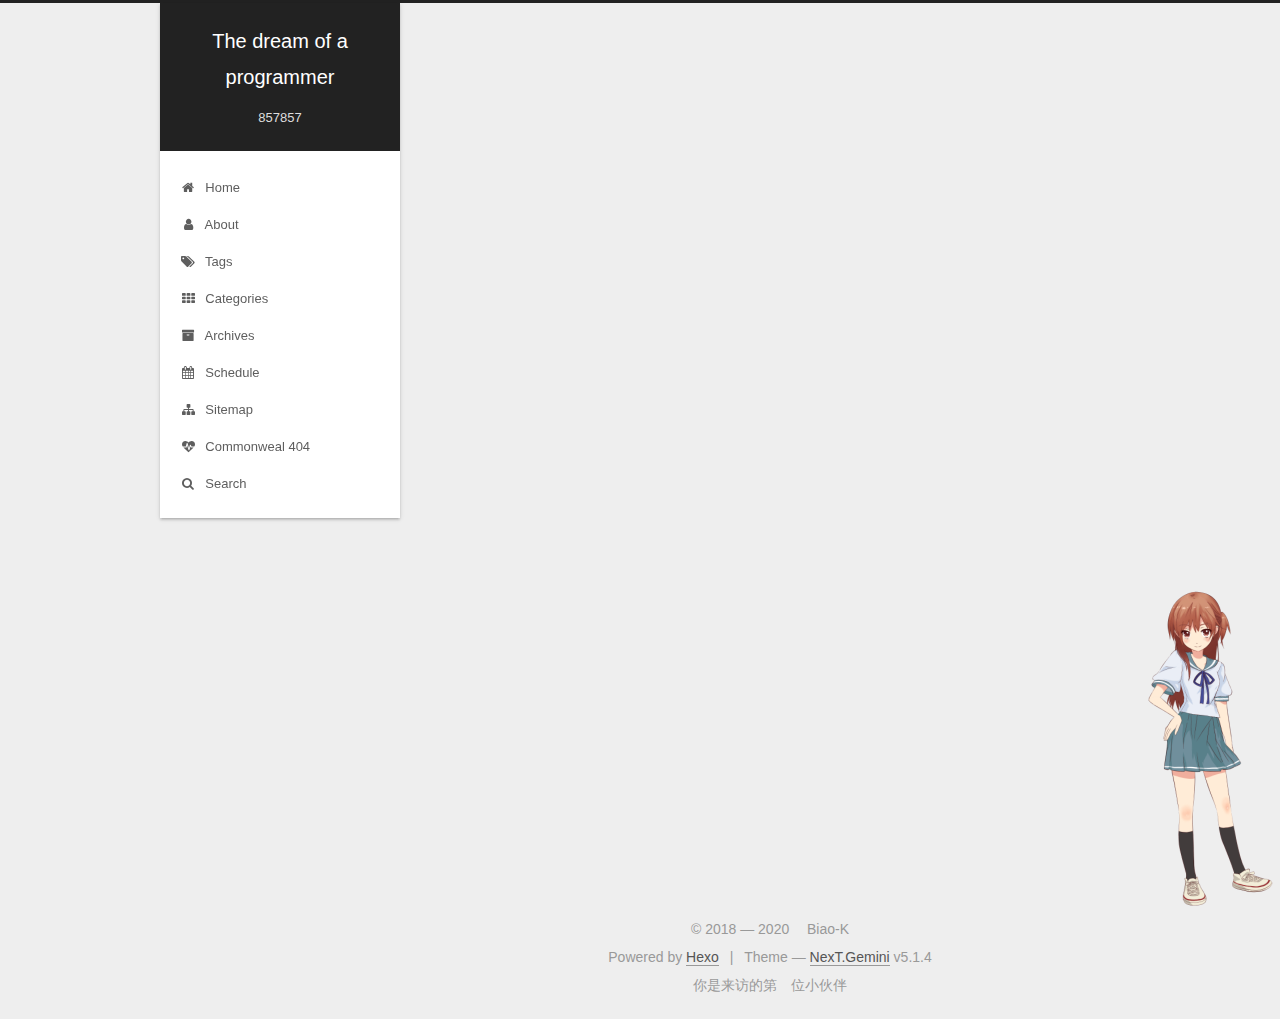
==== commit d683c4e9: "Site updated: 2020-04-16 11:45:59" ====
--- a/archives/index.html
+++ b/archives/index.html
@@ -751,7 +751,7 @@
     var isfetched = false;
     var isXml = true;
     // Search DB path;
-    var search_path = "";
+    var search_path = "search.xml";
     if (search_path.length === 0) {
       search_path = "search.xml";
     } else if (/json$/i.test(search_path)) {
--- a/css/main.css
+++ b/css/main.css
@@ -1939,7 +1939,7 @@
   width: 4px;
   height: 4px;
   border-radius: 50%;
-  background: #9370ff;
+  background: #4bfffc;
 }
 .links-of-blogroll {
   font-size: 13px;
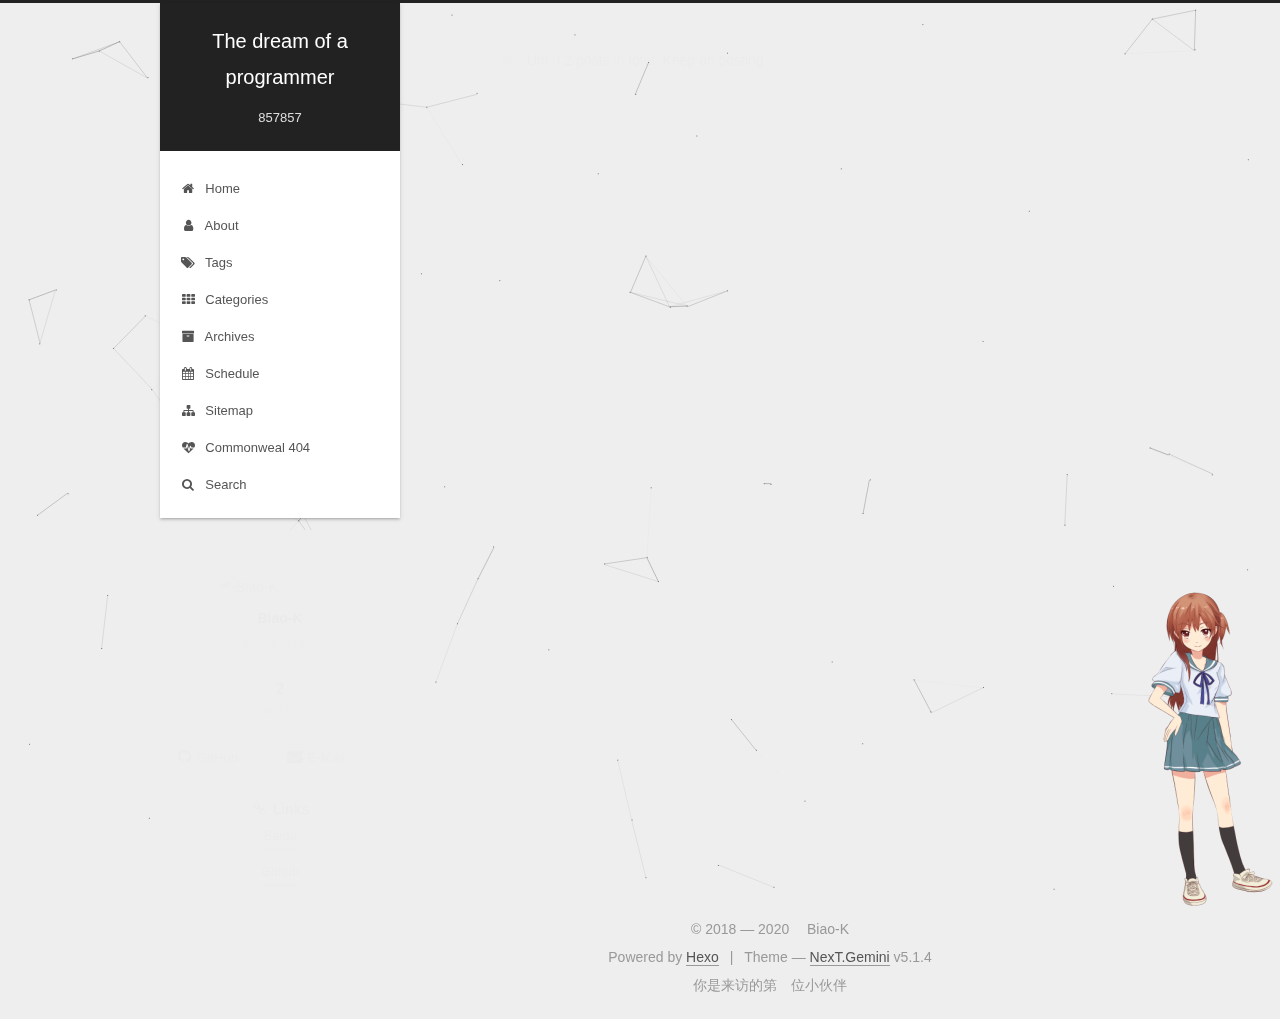
==== commit ecb86634: "Site updated: 2020-04-16 11:55:15" ====
--- a/archives/index.html
+++ b/archives/index.html
@@ -620,6 +620,8 @@
   
 
 
+  
+
 
 
 
@@ -658,6 +660,11 @@
   
   
     <script type="text/javascript" src="/lib/fancybox/source/jquery.fancybox.pack.js?v=2.1.5"></script>
+  
+
+  
+  
+    <script type="text/javascript" src="/lib/canvas-nest/canvas-nest.min.js"></script>
   
 
 
--- a/css/main.css
+++ b/css/main.css
@@ -1939,7 +1939,7 @@
   width: 4px;
   height: 4px;
   border-radius: 50%;
-  background: #4bfffc;
+  background: #bbb30a;
 }
 .links-of-blogroll {
   font-size: 13px;
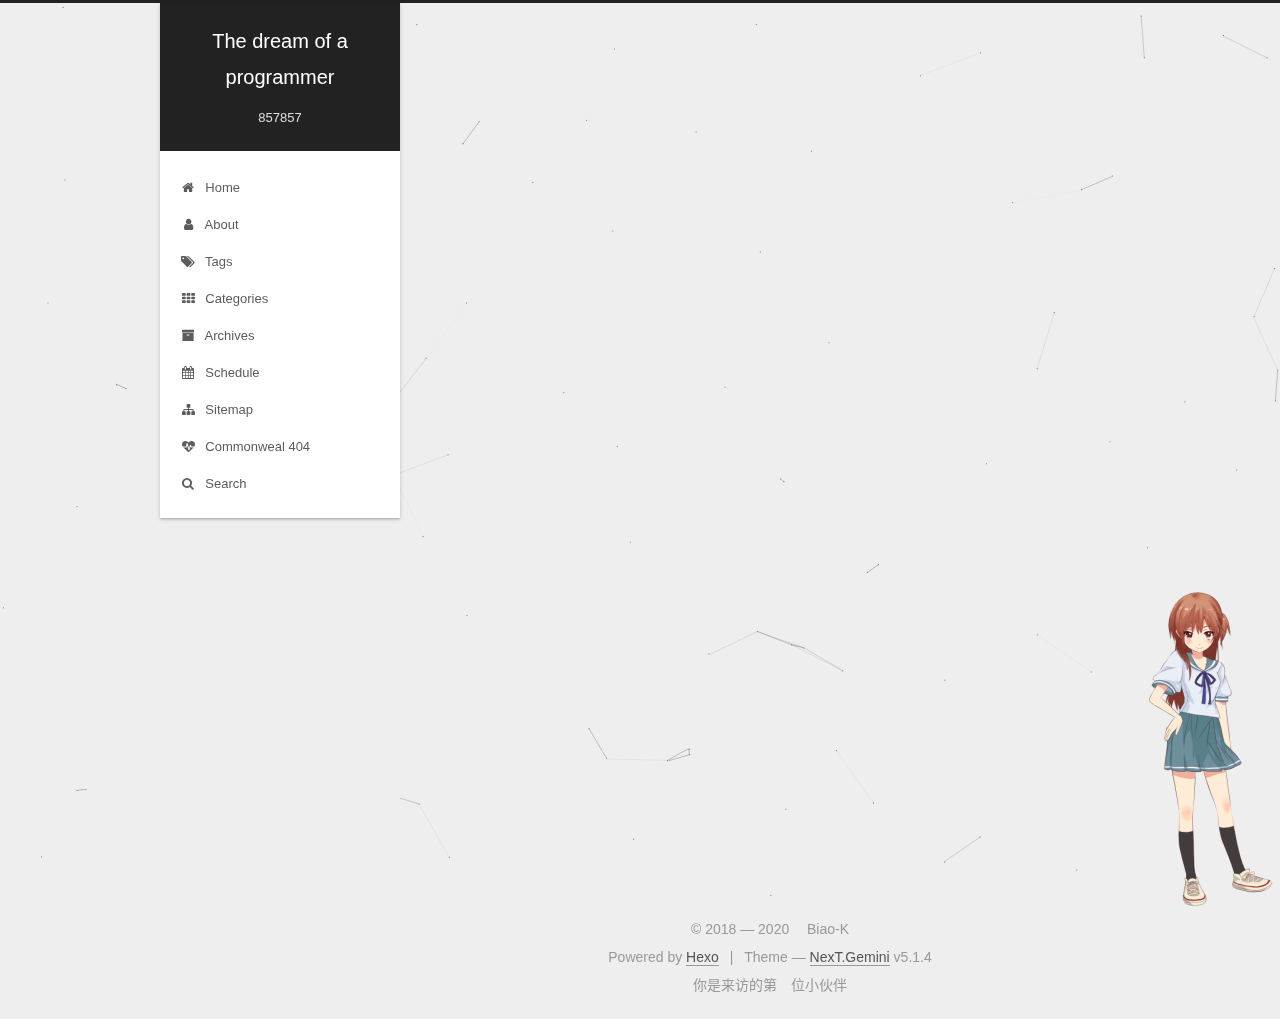
==== commit 76a3c094: "Site updated: 2020-04-16 13:16:40" ====
--- a/archives/index.html
+++ b/archives/index.html
@@ -5,7 +5,7 @@
   
 
 
-<html class="theme-next gemini use-motion" lang="en">
+<html class="theme-next gemini use-motion" lang="zh-CN">
 <head>
   <meta charset="UTF-8"/>
 <meta http-equiv="X-UA-Compatible" content="IE=edge" />
@@ -85,7 +85,7 @@
 <meta property="og:url" content="http://yoursite.com/archives/index.html">
 <meta property="og:site_name" content="The dream of a programmer">
 <meta property="og:description" content="自己太垃圾了">
-<meta property="og:locale" content="en_US">
+<meta property="og:locale" content="zh_CN">
 <meta property="article:author" content="Biao-K">
 <meta property="article:tag" content="爬虫">
 <meta property="article:tag" content="python">
@@ -137,7 +137,7 @@
 
 <meta name="generator" content="Hexo 4.2.0"></head>
 
-<body itemscope itemtype="http://schema.org/WebPage" lang="en">
+<body itemscope itemtype="http://schema.org/WebPage" lang="zh-CN">
 
   
   
--- a/css/main.css
+++ b/css/main.css
@@ -487,8 +487,8 @@
   margin: 20px 0;
   padding: 0;
   font-size: 13px;
-  color: #fff;
-  background: #002451;
+  color: #ccc;
+  background: #2d2d2d;
   line-height: 1.6;
 }
 pre,
@@ -508,7 +508,7 @@
 }
 pre code {
   padding: 0;
-  color: #fff;
+  color: #ccc;
   background: none;
   text-shadow: none;
 }
@@ -531,7 +531,7 @@
 }
 .highlight figcaption {
   font-size: 1em;
-  color: #fff;
+  color: #ccc;
   line-height: 1em;
   margin-bottom: 1em;
 }
@@ -545,23 +545,23 @@
 }
 .highlight figcaption a {
   float: right;
-  color: #fff;
+  color: #ccc;
 }
 .highlight figcaption a:hover {
-  border-bottom-color: #fff;
+  border-bottom-color: #ccc;
 }
 .highlight .gutter pre {
   padding-left: 10px;
   padding-right: 10px;
-  color: #7285b7;
+  color: #999;
   text-align: right;
-  background-color: #000e20;
+  background-color: #1b1b1b;
 }
 .highlight .code pre {
   width: 100%;
   padding-left: 10px;
   padding-right: 10px;
-  background-color: #002451;
+  background-color: #2d2d2d;
 }
 .highlight .line {
   height: 20px;
@@ -585,10 +585,10 @@
   background: #800000;
 }
 pre .meta {
-  color: #ebbbff;
+  color: #c9c;
 }
 pre .comment {
-  color: #7285b7;
+  color: #999;
 }
 pre .variable,
 pre .attribute,
@@ -602,7 +602,7 @@
 pre .css .id,
 pre .css .class,
 pre .css .pseudo {
-  color: #ff9da4;
+  color: #f2777a;
 }
 pre .number,
 pre .preprocessor,
@@ -611,7 +611,7 @@
 pre .params,
 pre .constant,
 pre .command {
-  color: #ffc58f;
+  color: #f99157;
 }
 pre .ruby .class .title,
 pre .css .rules .attribute,
@@ -624,11 +624,11 @@
 pre .special,
 pre .number,
 pre .formula {
-  color: #d1f1a9;
+  color: #9c9;
 }
 pre .title,
 pre .css .hexcolor {
-  color: #9ff;
+  color: #6cc;
 }
 pre .function,
 pre .python .decorator,
@@ -638,11 +638,11 @@
 pre .perl .sub,
 pre .javascript .title,
 pre .coffeescript .title {
-  color: #bbdaff;
+  color: #69c;
 }
 pre .keyword,
 pre .javascript .function {
-  color: #ebbbff;
+  color: #c9c;
 }
 .full-image.full-image.full-image.full-image {
   border: none;
@@ -1758,6 +1758,42 @@
     transform: rotateZ(-30deg);
   }
 }
+.post-widgets {
+  border-top: 1px solid #eee;
+  padding-top: 9px;
+  margin-top: 45px;
+  display: flex;
+  justify-content: center;
+  flex-wrap: wrap;
+  align-items: center;
+}
+.post-widgets .post-meta-divider {
+  height: 28px;
+  color: #999;
+}
+.wp_rating {
+  height: 20px;
+  margin-right: 10px;
+  text-align: center;
+  line-height: 20px;
+  padding-top: 6px;
+}
+.social-like {
+  font-size: 14px;
+  text-align: center;
+  display: flex;
+  justify-content: center;
+}
+.vk_like {
+  width: 85px;
+  height: 21px;
+  padding-top: 7px;
+  align-self: center;
+}
+.fb_like {
+  height: 30px;
+  align-self: center;
+}
 .rtl.post-body p,
 .rtl.post-body a,
 .rtl.post-body h1,
@@ -1939,7 +1975,7 @@
   width: 4px;
   height: 4px;
   border-radius: 50%;
-  background: #bbb30a;
+  background: #b30126;
 }
 .links-of-blogroll {
   font-size: 13px;
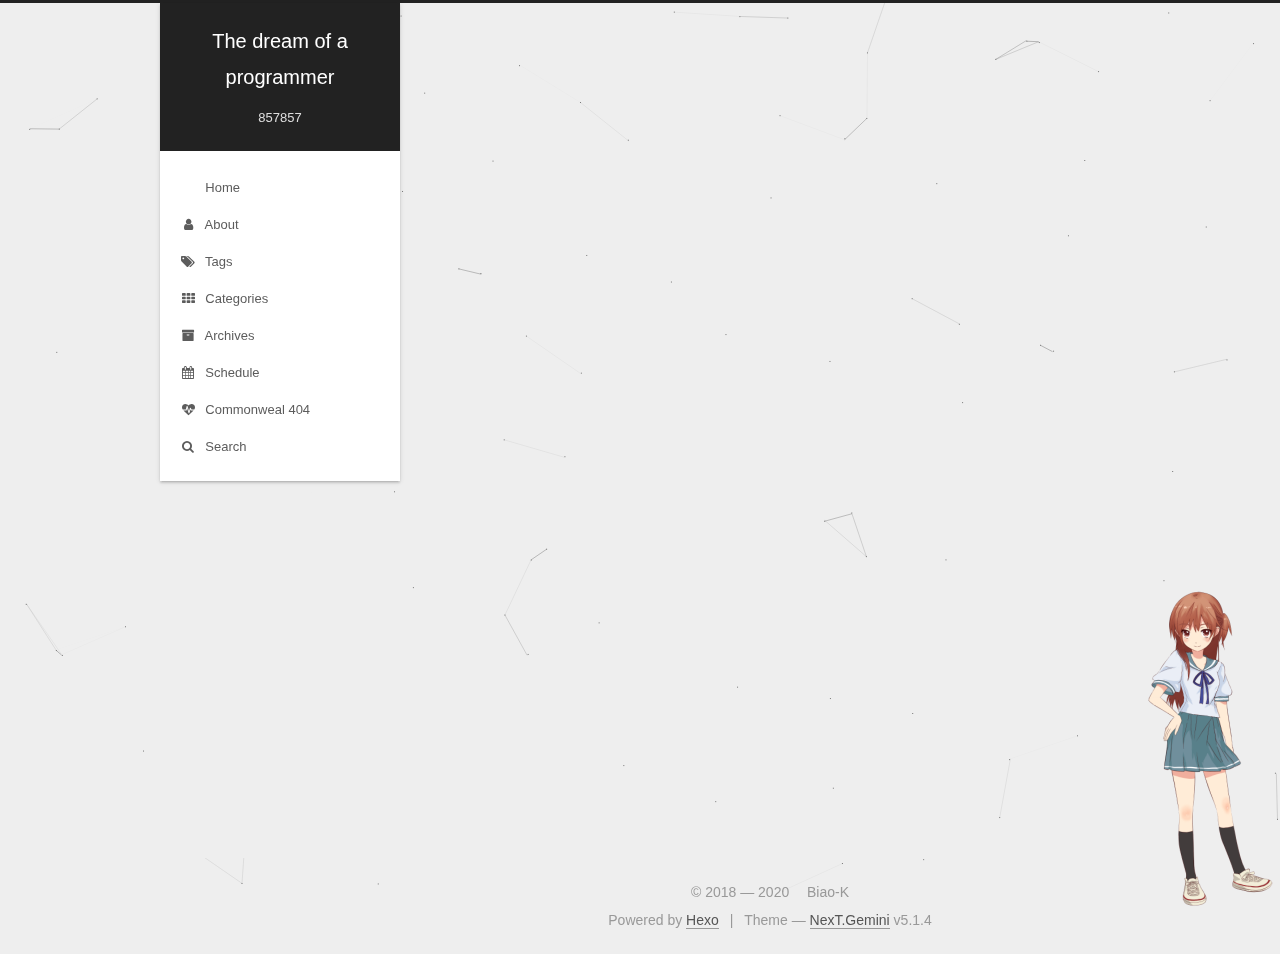
==== commit 001f858a: "Site updated: 2020-04-16 13:23:41" ====
--- a/archives/index.html
+++ b/archives/index.html
@@ -183,7 +183,7 @@
         <li class="menu-item menu-item-home">
           <a href="/%20" rel="section">
             
-              <i class="menu-item-icon fa fa-fw fa-home"></i> <br />
+              <i class="menu-item-icon fa fa-fw fa-主页"></i> <br />
             
             Home
           </a>
@@ -191,7 +191,7 @@
       
         
         <li class="menu-item menu-item-about">
-          <a href="/about/%20" rel="section">
+          <a href="/%E5%85%B3%E4%BA%8E/%20" rel="section">
             
               <i class="menu-item-icon fa fa-fw fa-user"></i> <br />
             
@@ -201,7 +201,7 @@
       
         
         <li class="menu-item menu-item-tags">
-          <a href="/tags/%20" rel="section">
+          <a href="/%E6%A0%87%E7%AD%BE/%20" rel="section">
             
               <i class="menu-item-icon fa fa-fw fa-tags"></i> <br />
             
@@ -211,7 +211,7 @@
       
         
         <li class="menu-item menu-item-categories">
-          <a href="/categories/%20" rel="section">
+          <a href="/%E5%88%86%E7%B1%BB/%20" rel="section">
             
               <i class="menu-item-icon fa fa-fw fa-th"></i> <br />
             
@@ -221,7 +221,7 @@
       
         
         <li class="menu-item menu-item-archives">
-          <a href="/archives/%20" rel="section">
+          <a href="/%E5%BD%92%E6%A1%A3/%20" rel="section">
             
               <i class="menu-item-icon fa fa-fw fa-archive"></i> <br />
             
@@ -231,7 +231,7 @@
       
         
         <li class="menu-item menu-item-schedule">
-          <a href="/schedule/%20" rel="section">
+          <a href="/%E6%97%A5%E7%A8%8B%E8%A1%A8/%20" rel="section">
             
               <i class="menu-item-icon fa fa-fw fa-calendar"></i> <br />
             
@@ -240,18 +240,8 @@
         </li>
       
         
-        <li class="menu-item menu-item-sitemap">
-          <a href="/sitemap.xml%20" rel="section">
-            
-              <i class="menu-item-icon fa fa-fw fa-sitemap"></i> <br />
-            
-            Sitemap
-          </a>
-        </li>
-      
-        
         <li class="menu-item menu-item-commonweal">
-          <a href="/404/%20" rel="section">
+          <a href="/%E8%81%94%E9%82%A6404/%20" rel="section">
             
               <i class="menu-item-icon fa fa-fw fa-heartbeat"></i> <br />
             
@@ -462,7 +452,7 @@
             
               <div class="site-state-item site-state-posts">
               
-                <a href="/archives/%20%7C%7C%20archive">
+                <a href="/%E5%BD%92%E6%A1%A3/%20%7C%7C%20archive">
               
                   <span class="site-state-item-count">2</span>
                   <span class="site-state-item-name">posts</span>
@@ -570,20 +560,6 @@
 
 
         
-<div class="busuanzi-count">
-  <script async src="https://dn-lbstatics.qbox.me/busuanzi/2.3/busuanzi.pure.mini.js"></script>
-
-  
-    <span class="site-uv">
-      你是来访的第
-      <span class="busuanzi-value" id="busuanzi_value_site_uv"></span>
-      位小伙伴
-    </span>
-  
-
-  
-</div>
-
 
 
 
--- a/css/main.css
+++ b/css/main.css
@@ -1975,7 +1975,7 @@
   width: 4px;
   height: 4px;
   border-radius: 50%;
-  background: #b30126;
+  background: #ffd54a;
 }
 .links-of-blogroll {
   font-size: 13px;
